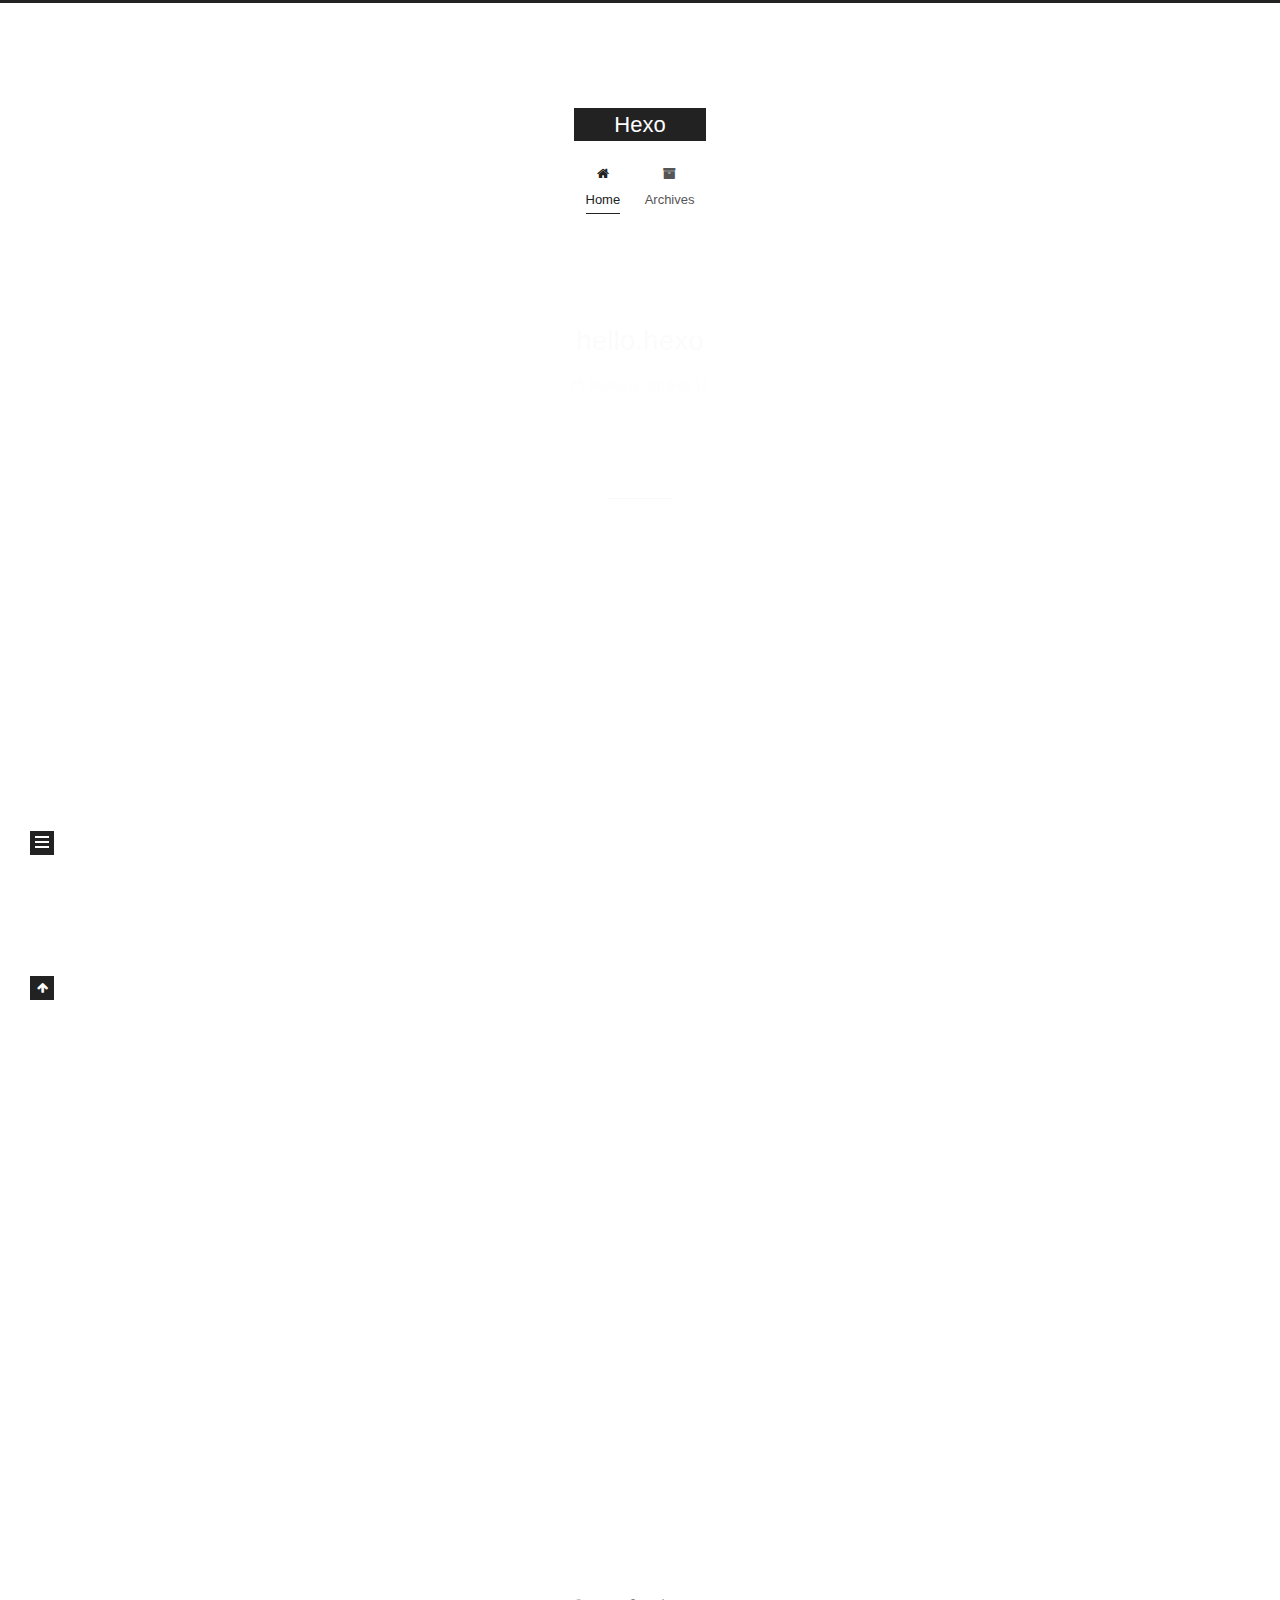
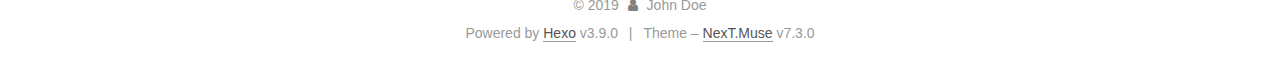
==== index.html @ a53907b9 "Site updated: 2019-08-14 18:18:59" ====
<!DOCTYPE html>





<html class="theme-next muse use-motion" lang="en">
<head>
  <meta charset="UTF-8">
<meta name="generator" content="Hexo 3.9.0">
<meta name="viewport" content="width=device-width, initial-scale=1, maximum-scale=2">
<meta name="theme-color" content="#222">
<meta http-equiv="X-UA-Compatible" content="IE=edge">
  <link rel="apple-touch-icon" sizes="180x180" href="/images/apple-touch-icon-next.png?v=7.3.0">
  <link rel="icon" type="image/png" sizes="32x32" href="/images/favicon-32x32-next.png?v=7.3.0">
  <link rel="icon" type="image/png" sizes="16x16" href="/images/favicon-16x16-next.png?v=7.3.0">
  <link rel="mask-icon" href="/images/logo.svg?v=7.3.0" color="#222">

<link rel="stylesheet" href="/css/main.css?v=7.3.0">


<link rel="stylesheet" href="/lib/font-awesome/css/font-awesome.min.css?v=4.7.0">


<script id="hexo-configurations">
  var NexT = window.NexT || {};
  var CONFIG = {
    root: '/',
    scheme: 'Muse',
    version: '7.3.0',
    exturl: false,
    sidebar: {"position":"left","display":"post","offset":12,"onmobile":false},
    back2top: {"enable":true,"sidebar":false,"scrollpercent":false},
    save_scroll: false,
    copycode: {"enable":false,"show_result":false,"style":null},
    fancybox: false,
    mediumzoom: false,
    lazyload: false,
    pangu: false,
    algolia: {
      applicationID: '',
      apiKey: '',
      indexName: '',
      hits: {"per_page":10},
      labels: {"input_placeholder":"Search for Posts","hits_empty":"We didn't find any results for the search: ${query}","hits_stats":"${hits} results found in ${time} ms"}
    },
    localsearch: {"enable":false,"trigger":"auto","top_n_per_article":1,"unescape":false,"preload":false},
    path: '',
    motion: {"enable":true,"async":false,"transition":{"post_block":"fadeIn","post_header":"slideDownIn","post_body":"slideDownIn","coll_header":"slideLeftIn","sidebar":"slideUpIn"}},
    translation: {
      copy_button: 'Copy',
      copy_success: 'Copied',
      copy_failure: 'Copy failed'
    }
  };
</script>

  <meta property="og:type" content="website">
<meta property="og:title" content="Hexo">
<meta property="og:url" content="http://yoursite.com/index.html">
<meta property="og:site_name" content="Hexo">
<meta property="og:locale" content="en">
<meta name="twitter:card" content="summary">
<meta name="twitter:title" content="Hexo">
  <link rel="canonical" href="http://yoursite.com/">


<script id="page-configurations">
  // https://hexo.io/docs/variables.html
  CONFIG.page = {
    sidebar: "",
    isHome: true,
    isPost: false,
    isPage: false,
    isArchive: false
  };
</script>

  <title>Hexo</title>
  








  <noscript>
  <style>
  .use-motion .motion-element,
  .use-motion .brand,
  .use-motion .menu-item,
  .sidebar-inner,
  .use-motion .post-block,
  .use-motion .pagination,
  .use-motion .comments,
  .use-motion .post-header,
  .use-motion .post-body,
  .use-motion .collection-title { opacity: initial; }

  .use-motion .logo,
  .use-motion .site-title,
  .use-motion .site-subtitle {
    opacity: initial;
    top: initial;
  }

  .use-motion .logo-line-before i { left: initial; }
  .use-motion .logo-line-after i { right: initial; }
  </style>
</noscript>

</head>

<body itemscope itemtype="http://schema.org/WebPage" lang="en">

  <div class="container sidebar-position-left">
    <div class="headband"></div>

    <header id="header" class="header" itemscope itemtype="http://schema.org/WPHeader">
      <div class="header-inner"><div class="site-brand-wrapper">
  <div class="site-meta">

    <div class="custom-logo-site-title">
      <a href="/" class="brand" rel="start">
        <span class="logo-line-before"><i></i></span>
        <span class="site-title">Hexo</span>
        <span class="logo-line-after"><i></i></span>
      </a>
    </div>
  </div>

  <div class="site-nav-toggle">
    <button aria-label="Toggle navigation bar">
      <span class="btn-bar"></span>
      <span class="btn-bar"></span>
      <span class="btn-bar"></span>
    </button>
  </div>
</div>


<nav class="site-nav">
  
  <ul id="menu" class="menu">
      
      
      
        
        <li class="menu-item menu-item-home">
      
    

    <a href="/" rel="section"><i class="menu-item-icon fa fa-fw fa-home"></i> <br>Home</a>

  </li>
      
      
      
        
        <li class="menu-item menu-item-archives">
      
    

    <a href="/archives/" rel="section"><i class="menu-item-icon fa fa-fw fa-archive"></i> <br>Archives</a>

  </li>
  </ul>

    

</nav>
</div>
    </header>

    


    <main id="main" class="main">
      <div class="main-inner">
        <div class="content-wrap">
          <div id="content" class="content page-home">
            
  <section id="posts" class="posts-expand">
      

  <article class="post post-type-normal" itemscope itemtype="http://schema.org/Article">
  
  
  
  <div class="post-block">
    <link itemprop="mainEntityOfPage" href="http://yoursite.com/2019/08/14/hello-hexo/">

    <span hidden itemprop="author" itemscope itemtype="http://schema.org/Person">
      <meta itemprop="name" content="John Doe">
      <meta itemprop="description" content="">
      <meta itemprop="image" content="/images/avatar.gif">
    </span>

    <span hidden itemprop="publisher" itemscope itemtype="http://schema.org/Organization">
      <meta itemprop="name" content="Hexo">
    </span>
      <header class="post-header">

        
          <h1 class="post-title" itemprop="name headline">
              
              <a href="/2019/08/14/hello-hexo/" class="post-title-link" itemprop="url">hello.hexo</a>
            
          </h1>
        

        <div class="post-meta">
            <span class="post-meta-item">
              <span class="post-meta-item-icon">
                <i class="fa fa-calendar-o"></i>
              </span>
              <span class="post-meta-item-text">Posted on</span>

              
                
              

              <time title="Created: 2019-08-14 18:17:12" itemprop="dateCreated datePublished" datetime="2019-08-14T18:17:12+08:00">2019-08-14</time>
            </span>
          

          

        </div>
      </header>

    
    
    
    <div class="post-body" itemprop="articleBody">

      
          
            
          
        
      
    </div>

    
    
    
      <footer class="post-footer">
          <div class="post-eof"></div>
        
      </footer>
  </div>
  
  
  
  </article>

    
      

  <article class="post post-type-normal" itemscope itemtype="http://schema.org/Article">
  
  
  
  <div class="post-block">
    <link itemprop="mainEntityOfPage" href="http://yoursite.com/2019/08/11/hello-world/">

    <span hidden itemprop="author" itemscope itemtype="http://schema.org/Person">
      <meta itemprop="name" content="John Doe">
      <meta itemprop="description" content="">
      <meta itemprop="image" content="/images/avatar.gif">
    </span>

    <span hidden itemprop="publisher" itemscope itemtype="http://schema.org/Organization">
      <meta itemprop="name" content="Hexo">
    </span>
      <header class="post-header">

        
          <h1 class="post-title" itemprop="name headline">
              
              <a href="/2019/08/11/hello-world/" class="post-title-link" itemprop="url">Hello World</a>
            
          </h1>
        

        <div class="post-meta">
            <span class="post-meta-item">
              <span class="post-meta-item-icon">
                <i class="fa fa-calendar-o"></i>
              </span>
              <span class="post-meta-item-text">Posted on</span>

              
                
              

              <time title="Created: 2019-08-11 14:42:36" itemprop="dateCreated datePublished" datetime="2019-08-11T14:42:36+08:00">2019-08-11</time>
            </span>
          

          

        </div>
      </header>

    
    
    
    <div class="post-body" itemprop="articleBody">

      
          
            <p>Welcome to <a href="https://hexo.io/" target="_blank" rel="noopener">Hexo</a>! This is your very first post. Check <a href="https://hexo.io/docs/" target="_blank" rel="noopener">documentation</a> for more info. If you get any problems when using Hexo, you can find the answer in <a href="https://hexo.io/docs/troubleshooting.html" target="_blank" rel="noopener">troubleshooting</a> or you can ask me on <a href="https://github.com/hexojs/hexo/issues" target="_blank" rel="noopener">GitHub</a>.</p>
<h2 id="Quick-Start"><a href="#Quick-Start" class="headerlink" title="Quick Start"></a>Quick Start</h2><h3 id="Create-a-new-post"><a href="#Create-a-new-post" class="headerlink" title="Create a new post"></a>Create a new post</h3><figure class="highlight bash"><table><tr><td class="gutter"><pre><span class="line">1</span><br></pre></td><td class="code"><pre><span class="line">$ hexo new <span class="string">"My New Post"</span></span><br></pre></td></tr></table></figure>

<p>More info: <a href="https://hexo.io/docs/writing.html" target="_blank" rel="noopener">Writing</a></p>
<h3 id="Run-server"><a href="#Run-server" class="headerlink" title="Run server"></a>Run server</h3><figure class="highlight bash"><table><tr><td class="gutter"><pre><span class="line">1</span><br></pre></td><td class="code"><pre><span class="line">$ hexo server</span><br></pre></td></tr></table></figure>

<p>More info: <a href="https://hexo.io/docs/server.html" target="_blank" rel="noopener">Server</a></p>
<h3 id="Generate-static-files"><a href="#Generate-static-files" class="headerlink" title="Generate static files"></a>Generate static files</h3><figure class="highlight bash"><table><tr><td class="gutter"><pre><span class="line">1</span><br></pre></td><td class="code"><pre><span class="line">$ hexo generate</span><br></pre></td></tr></table></figure>

<p>More info: <a href="https://hexo.io/docs/generating.html" target="_blank" rel="noopener">Generating</a></p>
<h3 id="Deploy-to-remote-sites"><a href="#Deploy-to-remote-sites" class="headerlink" title="Deploy to remote sites"></a>Deploy to remote sites</h3><figure class="highlight bash"><table><tr><td class="gutter"><pre><span class="line">1</span><br></pre></td><td class="code"><pre><span class="line">$ hexo deploy</span><br></pre></td></tr></table></figure>

<p>More info: <a href="https://hexo.io/docs/deployment.html" target="_blank" rel="noopener">Deployment</a></p>

          
        
      
    </div>

    
    
    
      <footer class="post-footer">
          <div class="post-eof"></div>
        
      </footer>
  </div>
  
  
  
  </article>

    
  </section>

  


          </div>
          

        </div>
          
  
  <div class="sidebar-toggle">
    <div class="sidebar-toggle-line-wrap">
      <span class="sidebar-toggle-line sidebar-toggle-line-first"></span>
      <span class="sidebar-toggle-line sidebar-toggle-line-middle"></span>
      <span class="sidebar-toggle-line sidebar-toggle-line-last"></span>
    </div>
  </div>

  <aside id="sidebar" class="sidebar">
    <div class="sidebar-inner">

      <div class="site-overview-wrap sidebar-panel sidebar-panel-active">
        <div class="site-overview">

          <div class="site-author motion-element" itemprop="author" itemscope itemtype="http://schema.org/Person">
  <p class="site-author-name" itemprop="name">John Doe</p>
  <div class="site-description motion-element" itemprop="description"></div>
</div>
  <nav class="site-state motion-element">
      <div class="site-state-item site-state-posts">
        
          <a href="/archives/">
        
          <span class="site-state-item-count">2</span>
          <span class="site-state-item-name">posts</span>
        </a>
      </div>
    
  </nav>



        </div>
      </div>

    </div>
  </aside>
  <div id="sidebar-dimmer"></div>


      </div>
    </main>

    <footer id="footer" class="footer">
      <div class="footer-inner">
        <div class="copyright">&copy; <span itemprop="copyrightYear">2019</span>
  <span class="with-love" id="animate">
    <i class="fa fa-user"></i>
  </span>
  <span class="author" itemprop="copyrightHolder">John Doe</span>
</div>
  <div class="powered-by">Powered by <a href="https://hexo.io" class="theme-link" rel="noopener" target="_blank">Hexo</a> v3.9.0</div>
  <span class="post-meta-divider">|</span>
  <div class="theme-info">Theme – <a href="https://theme-next.org" class="theme-link" rel="noopener" target="_blank">NexT.Muse</a> v7.3.0</div>

        








        
      </div>
    </footer>
      <div class="back-to-top">
        <i class="fa fa-arrow-up"></i>
      </div>

    

  </div>

  
  <script src="/lib/jquery/index.js?v=3.4.1"></script>
  <script src="/lib/velocity/velocity.min.js?v=1.2.1"></script>
  <script src="/lib/velocity/velocity.ui.min.js?v=1.2.1"></script>

<script src="/js/utils.js?v=7.3.0"></script>
  <script src="/js/motion.js?v=7.3.0"></script>


  <script src="/js/schemes/muse.js?v=7.3.0"></script>


<script src="/js/next-boot.js?v=7.3.0"></script>




  




























  

  

  


  
</body>
</html>
---- css/main.css ----
html {
  line-height: 1.15; /* 1 */
  -webkit-text-size-adjust: 100%; /* 2 */
}
body {
  margin: 0;
}
main {
  display: block;
}
h1 {
  font-size: 2em;
  margin: 0.67em 0;
}
hr {
  box-sizing: content-box; /* 1 */
  height: 0; /* 1 */
  overflow: visible; /* 2 */
}
pre {
  font-family: monospace, monospace; /* 1 */
  font-size: 1em; /* 2 */
}
a {
  background-color: transparent;
}
abbr[title] {
  border-bottom: none; /* 1 */
  text-decoration: underline; /* 2 */
  text-decoration: underline dotted; /* 2 */
}
b,
strong {
  font-weight: bolder;
}
code,
kbd,
samp {
  font-family: monospace, monospace; /* 1 */
  font-size: 1em; /* 2 */
}
small {
  font-size: 80%;
}
sub,
sup {
  font-size: 75%;
  line-height: 0;
  position: relative;
  vertical-align: baseline;
}
sub {
  bottom: -0.25em;
}
sup {
  top: -0.5em;
}
img {
  border-style: none;
}
button,
input,
optgroup,
select,
textarea {
  font-family: inherit; /* 1 */
  font-size: 100%; /* 1 */
  line-height: 1.15; /* 1 */
  margin: 0; /* 2 */
}
button,
input {
/* 1 */
  overflow: visible;
}
button,
select {
/* 1 */
  text-transform: none;
}
button,
[type='button'],
[type='reset'],
[type='submit'] {
  -webkit-appearance: button;
}
button::-moz-focus-inner,
[type='button']::-moz-focus-inner,
[type='reset']::-moz-focus-inner,
[type='submit']::-moz-focus-inner {
  border-style: none;
  padding: 0;
}
button:-moz-focusring,
[type='button']:-moz-focusring,
[type='reset']:-moz-focusring,
[type='submit']:-moz-focusring {
  outline: 1px dotted ButtonText;
}
fieldset {
  padding: 0.35em 0.75em 0.625em;
}
legend {
  box-sizing: border-box; /* 1 */
  color: inherit; /* 2 */
  display: table; /* 1 */
  max-width: 100%; /* 1 */
  padding: 0; /* 3 */
  white-space: normal; /* 1 */
}
progress {
  vertical-align: baseline;
}
textarea {
  overflow: auto;
}
[type='checkbox'],
[type='radio'] {
  box-sizing: border-box; /* 1 */
  padding: 0; /* 2 */
}
[type='number']::-webkit-inner-spin-button,
[type='number']::-webkit-outer-spin-button {
  height: auto;
}
[type='search'] {
  outline-offset: -2px; /* 2 */
  -webkit-appearance: textfield; /* 1 */
}
[type='search']::-webkit-search-decoration {
  -webkit-appearance: none;
}
::-webkit-file-upload-button {
  font: inherit; /* 2 */
  -webkit-appearance: button; /* 1 */
}
details {
  display: block;
}
summary {
  display: list-item;
}
template {
  display: none;
}
[hidden] {
  display: none;
}
::selection {
  background: #262a30;
  color: #fff;
}
body {
  background: #fff;
  color: #555;
  font-family: 'Lato', "PingFang SC", "Microsoft YaHei", sans-serif;
  font-size: 1em;
  line-height: 2;
  position: relative;
}
@media (max-width: 991px) {
  body {
    padding-right: 0 !important;
  }
}
h1,
h2,
h3,
h4,
h5,
h6 {
  font-family: 'Lato', "PingFang SC", "Microsoft YaHei", sans-serif;
  font-weight: bold;
  line-height: 1.5;
  margin: 20px 0 15px;
  padding: 0;
}
h1 {
  font-size: 1.75em;
}
h2 {
  font-size: 1.625em;
}
h3 {
  font-size: 1.5em;
}
h4 {
  font-size: 1.375em;
}
h5 {
  font-size: 1.25em;
}
h6 {
  font-size: 1.125em;
}
p {
  margin: 0 0 20px 0;
}
a,
span.exturl {
  overflow-wrap: break-word;
  word-wrap: break-word;
  background-color: transparent;
  border-bottom: 1px solid #999;
  color: #555;
  outline: none;
  text-decoration: none;
  cursor: pointer;
}
a:hover,
span.exturl:hover {
  border-bottom-color: #222;
  color: #222;
}
video {
  display: block;
  margin-left: auto;
  margin-right: auto;
  max-width: 100%;
}
img {
  display: block;
  height: auto;
  margin: auto;
  max-width: 100%;
}
hr {
  background-color: #ddd;
  background-image: repeating-linear-gradient(-45deg, #fff, #fff 4px, transparent 4px, transparent 8px);
  border: none;
  height: 3px;
  margin: 40px 0;
}
blockquote {
  border-left: 4px solid #ddd;
  color: #666;
  margin: 0;
  padding: 0 15px;
}
blockquote cite::before {
  content: '-';
  padding: 0 5px;
}
dt {
  font-weight: 700;
}
dd {
  margin: 0;
  padding: 0;
}
kbd {
  background-color: #f9f9f9;
  background-image: linear-gradient(top, #eee, #fff, #eee);
  border: 1px solid #ccc;
  border-radius: 0.2em;
  box-shadow: 0.1em 0.1em 0.2em rgba(0,0,0,0.1);
  font-family: inherit;
  padding: 0.1em 0.3em;
  white-space: nowrap;
}
.text-left {
  text-align: left;
}
.text-center {
  text-align: center;
}
.text-right {
  text-align: right;
}
.text-justify {
  text-align: justify;
}
.text-nowrap {
  white-space: nowrap;
}
.text-lowercase {
  text-transform: lowercase;
}
.text-uppercase {
  text-transform: uppercase;
}
.text-capitalize {
  text-transform: capitalize;
}
.center-block {
  display: block;
  margin-left: auto;
  margin-right: auto;
}
.clearfix::before,
.clearfix::after {
  content: ' ';
  display: table;
}
.clearfix::after {
  clear: both;
}
.pullquote {
  width: 45%;
}
.pullquote.left {
  float: left;
  margin-left: 5px;
  margin-right: 10px;
}
.pullquote.right {
  float: right;
  margin-left: 10px;
  margin-right: 5px;
}
.affix {
  position: fixed;
}
.translation {
  color: #999;
  font-size: 0.875em;
  margin-top: -20px;
}
.scrollbar-measure {
  height: 100px;
  overflow: scroll;
  position: absolute;
  top: -9999px;
  width: 100px;
}
.use-motion .motion-element {
  opacity: 0;
}
.table-container {
  margin: 20px 0;
  overflow: auto;
  -webkit-overflow-scrolling: touch;
}
.highlight .table-container {
  margin: 0;
}
table {
  border-collapse: collapse;
  border-spacing: 0;
  font-size: 0.875em;
  width: 100%;
}
table > tbody > tr:nth-of-type(odd) {
  background-color: #f9f9f9;
}
table > tbody > tr:hover {
  background-color: #f5f5f5;
}
caption,
th,
td {
  font-weight: normal;
  padding: 8px;
  text-align: left;
  vertical-align: middle;
}
th,
td {
  border: 1px solid #ddd;
  border-bottom: 3px solid #ddd;
}
th {
  font-weight: 700;
  padding-bottom: 10px;
}
td {
  border-bottom-width: 1px;
}
html,
body {
  height: 100%;
}
.container {
  position: relative;
}
.header-inner {
  margin: 0 auto;
  padding: 100px 0 70px;
  width: 700px;
}
@media (min-width: 1200px) {
  .container .header-inner {
    width: 800px;
  }
}
@media (min-width: 1600px) {
  .container .header-inner {
    width: 900px;
  }
}
.main-inner {
  margin: 0 auto;
  width: 700px;
}
@media (min-width: 1200px) {
  .container .main-inner {
    width: 800px;
  }
}
@media (min-width: 1600px) {
  .container .main-inner {
    width: 900px;
  }
}
.footer {
  padding: 20px 0;
}
.footer-inner {
  box-sizing: border-box;
  margin: 0 auto;
  width: 700px;
}
@media (min-width: 1200px) {
  .container .footer-inner {
    width: 800px;
  }
}
@media (min-width: 1600px) {
  .container .footer-inner {
    width: 900px;
  }
}
pre,
.highlight {
  background: #f7f7f7;
  color: #4d4d4c;
  line-height: 1.6;
  margin: 20px 0;
}
pre,
code {
  font-family: consolas, Menlo, "PingFang SC", "Microsoft YaHei", monospace;
}
code {
  overflow-wrap: break-word;
  word-wrap: break-word;
  background: #eee;
  border-radius: 3px;
  color: #555;
  padding: 2px 4px;
}
pre {
  overflow: auto;
  padding: 10px;
}
pre code {
  background: none;
  color: #4d4d4c;
  font-size: 0.875em;
  padding: 0;
  text-shadow: none;
}
.highlight *::selection {
  background: #d6d6d6;
}
.highlight pre {
  border: none;
  margin: 0;
  padding: 10px 0;
}
.highlight table {
  border: none;
  margin: 0;
  width: auto;
}
.highlight td {
  border: none;
  padding: 0;
}
.highlight figcaption {
  background: #eee;
  border-bottom: 1px solid #e9e9e9;
  color: #4d4d4c;
  line-height: 1em;
  margin: 0;
  padding: 0.5em;
}
.highlight figcaption::before,
.highlight figcaption::after {
  content: ' ';
  display: table;
}
.highlight figcaption::after {
  clear: both;
}
.highlight figcaption a {
  color: #4d4d4c;
  float: right;
}
.highlight figcaption a:hover {
  border-bottom-color: #4d4d4c;
}
.highlight .gutter pre {
  background-color: #eff2f3;
  color: #869194;
  padding-left: 10px;
  padding-right: 10px;
  text-align: right;
}
.highlight .code pre {
  background-color: #f7f7f7;
  padding-left: 10px;
  width: 100%;
}
.gutter {
  user-select: none;
  -moz-user-select: none;
  -ms-user-select: none;
  -webkit-user-select: none;
}
.gist table {
  width: auto;
}
.gist table td {
  border: none;
}
pre .deletion {
  background: #fdd;
}
pre .addition {
  background: #dfd;
}
pre .meta {
  color: #eab700;
  user-select: none;
  -moz-user-select: none;
  -ms-user-select: none;
  -webkit-user-select: none;
}
pre .comment {
  color: #8e908c;
}
pre .variable,
pre .attribute,
pre .tag,
pre .name,
pre .regexp,
pre .ruby .constant,
pre .xml .tag .title,
pre .xml .pi,
pre .xml .doctype,
pre .html .doctype,
pre .css .id,
pre .css .class,
pre .css .pseudo {
  color: #c82829;
}
pre .number,
pre .preprocessor,
pre .built_in,
pre .builtin-name,
pre .literal,
pre .params,
pre .constant,
pre .command {
  color: #f5871f;
}
pre .ruby .class .title,
pre .css .rules .attribute,
pre .string,
pre .symbol,
pre .value,
pre .inheritance,
pre .header,
pre .ruby .symbol,
pre .xml .cdata,
pre .special,
pre .formula {
  color: #718c00;
}
pre .title,
pre .css .hexcolor {
  color: #3e999f;
}
pre .function,
pre .python .decorator,
pre .python .title,
pre .ruby .function .title,
pre .ruby .title .keyword,
pre .perl .sub,
pre .javascript .title,
pre .coffeescript .title {
  color: #4271ae;
}
pre .keyword,
pre .javascript .function {
  color: #8959a8;
}
.blockquote-center,
.page-home .post-type-quote blockquote,
.page-post-detail .post-type-quote blockquote {
  border-left: none;
  margin: 40px 0;
  padding: 0;
  position: relative;
  text-align: center;
}
.blockquote-center::before,
.page-home .post-type-quote blockquote::before,
.page-post-detail .post-type-quote blockquote::before,
.blockquote-center::after,
.page-home .post-type-quote blockquote::after,
.page-post-detail .post-type-quote blockquote::after {
  background-position: 0 -6px;
  background-repeat: no-repeat;
  background-size: 22px 22px;
  content: ' ';
  display: block;
  height: 24px;
  opacity: 0.2;
  position: absolute;
  width: 100%;
}
.blockquote-center::before,
.page-home .post-type-quote blockquote::before,
.page-post-detail .post-type-quote blockquote::before {
  background-image: url("../images/quote-l.svg");
  border-top: 1px solid #ccc;
  top: -20px;
}
.blockquote-center::after,
.page-home .post-type-quote blockquote::after,
.page-post-detail .post-type-quote blockquote::after {
  background-image: url("../images/quote-r.svg");
  background-position: 100% 8px;
  border-bottom: 1px solid #ccc;
  bottom: -20px;
}
.blockquote-center p,
.page-home .post-type-quote blockquote p,
.page-post-detail .post-type-quote blockquote p,
.blockquote-center div,
.page-home .post-type-quote blockquote div,
.page-post-detail .post-type-quote blockquote div {
  text-align: center;
}
.post .post-body .group-picture img {
  border: none;
  box-sizing: border-box;
  margin: 0 auto;
  padding: 0 3px;
}
.post-body .group-picture-row {
  margin-bottom: 6px;
  overflow: hidden;
}
.post-body .group-picture-column {
  float: left;
  margin-bottom: 10px;
}
.page-archive .group-picture-container {
  overflow: hidden;
}
.page-archive .group-picture-row {
  float: left;
}
.page-archive .group-picture-row:first-child {
  margin-top: 6px;
}
.page-archive .group-picture-column {
  max-height: 150px;
  max-width: 150px;
}
.post-body .label {
  display: inline;
  padding: 0 2px;
}
.post-body .label.default {
  background-color: #f0f0f0;
}
.post-body .label.primary {
  background-color: #efe6f7;
}
.post-body .label.info {
  background-color: #e5f2f8;
}
.post-body .label.success {
  background-color: #e7f4e9;
}
.post-body .label.warning {
  background-color: #fcf6e1;
}
.post-body .label.danger {
  background-color: #fae8eb;
}
.post-body .tabs {
  margin-bottom: 20px;
}
.post-body .tabs,
.tabs-comment {
  display: block;
  padding-top: 10px;
  position: relative;
}
.post-body .tabs ul.nav-tabs,
.tabs-comment ul.nav-tabs {
  display: flex;
  flex-wrap: wrap;
  margin: 0;
  margin-bottom: -1px;
  padding: 0;
}
@media (max-width: 413px) {
  .post-body .tabs ul.nav-tabs,
  .tabs-comment ul.nav-tabs {
    display: block;
    margin-bottom: 5px;
  }
}
.post-body .tabs ul.nav-tabs li.tab,
.tabs-comment ul.nav-tabs li.tab {
  background-color: #fff;
  border-bottom: 1px solid #ddd;
  border-left: 1px solid transparent;
  border-right: 1px solid transparent;
  border-top: 3px solid transparent;
  flex-grow: 1;
  list-style-type: none;
}
@media (max-width: 413px) {
  .post-body .tabs ul.nav-tabs li.tab,
  .tabs-comment ul.nav-tabs li.tab {
    border-bottom: 1px solid transparent;
    border-left: 3px solid transparent;
    border-right: 1px solid transparent;
    border-top: 1px solid transparent;
  }
}
.post-body .tabs ul.nav-tabs li.tab a,
.tabs-comment ul.nav-tabs li.tab a {
  border-bottom: initial;
  display: block;
  line-height: 1.8em;
  outline: 0;
  padding: 0.25em 0.75em;
  text-align: center;
  transition-delay: 0s;
  transition-duration: 0.2s;
  transition-timing-function: ease-out;
}
.post-body .tabs ul.nav-tabs li.tab a i,
.tabs-comment ul.nav-tabs li.tab a i {
  width: 1.285714285714286em;
}
.post-body .tabs ul.nav-tabs li.tab.active,
.tabs-comment ul.nav-tabs li.tab.active {
  border-bottom: 1px solid transparent;
  border-left: 1px solid #ddd;
  border-right: 1px solid #ddd;
  border-top: 3px solid #fc6423;
}
@media (max-width: 413px) {
  .post-body .tabs ul.nav-tabs li.tab.active,
  .tabs-comment ul.nav-tabs li.tab.active {
    border-bottom: 1px solid #ddd;
    border-left: 3px solid #fc6423;
    border-right: 1px solid #ddd;
    border-top: 1px solid #ddd;
  }
}
.post-body .tabs ul.nav-tabs li.tab.active a,
.tabs-comment ul.nav-tabs li.tab.active a {
  color: #555;
  cursor: default;
}
.post-body .tabs .tab-content .tab-pane,
.tabs-comment .tab-content .tab-pane {
  border: 1px solid #ddd;
  padding: 20px 20px 0 20px;
}
.post-body .tabs .tab-content .tab-pane:not(.active),
.tabs-comment .tab-content .tab-pane:not(.active) {
  display: none;
}
.post-body .tabs .tab-content .tab-pane.active,
.tabs-comment .tab-content .tab-pane.active {
  display: block;
}
.post-body .note {
  margin-bottom: 20px;
  padding: 15px;
  position: relative;
  border: 1px solid #eee;
  border-left-width: 5px;
  border-radius: 3px;
}
.post-body .note h2,
.post-body .note h3,
.post-body .note h4,
.post-body .note h5,
.post-body .note h6 {
  margin-top: 0;
  border-bottom: initial;
  margin-bottom: 0;
  padding-top: 0 !important;
}
.post-body .note p:first-child,
.post-body .note ul:first-child,
.post-body .note ol:first-child,
.post-body .note table:first-child,
.post-body .note pre:first-child,
.post-body .note blockquote:first-child,
.post-body .note img:first-child {
  margin-top: 0;
}
.post-body .note p:last-child,
.post-body .note ul:last-child,
.post-body .note ol:last-child,
.post-body .note table:last-child,
.post-body .note pre:last-child,
.post-body .note blockquote:last-child,
.post-body .note img:last-child {
  margin-bottom: 0;
}
.post-body .note.default {
  border-left-color: #777;
}
.post-body .note.default h2,
.post-body .note.default h3,
.post-body .note.default h4,
.post-body .note.default h5,
.post-body .note.default h6 {
  color: #777;
}
.post-body .note.primary {
  border-left-color: #6f42c1;
}
.post-body .note.primary h2,
.post-body .note.primary h3,
.post-body .note.primary h4,
.post-body .note.primary h5,
.post-body .note.primary h6 {
  color: #6f42c1;
}
.post-body .note.info {
  border-left-color: #428bca;
}
.post-body .note.info h2,
.post-body .note.info h3,
.post-body .note.info h4,
.post-body .note.info h5,
.post-body .note.info h6 {
  color: #428bca;
}
.post-body .note.success {
  border-left-color: #5cb85c;
}
.post-body .note.success h2,
.post-body .note.success h3,
.post-body .note.success h4,
.post-body .note.success h5,
.post-body .note.success h6 {
  color: #5cb85c;
}
.post-body .note.warning {
  border-left-color: #f0ad4e;
}
.post-body .note.warning h2,
.post-body .note.warning h3,
.post-body .note.warning h4,
.post-body .note.warning h5,
.post-body .note.warning h6 {
  color: #f0ad4e;
}
.post-body .note.danger {
  border-left-color: #d9534f;
}
.post-body .note.danger h2,
.post-body .note.danger h3,
.post-body .note.danger h4,
.post-body .note.danger h5,
.post-body .note.danger h6 {
  color: #d9534f;
}
.btn {
  background: #222;
  border: 2px solid #222;
  border-radius: 0;
  color: #fff;
  display: inline-block;
  font-size: 0.875em;
  padding: 0 20px;
  text-decoration: none;
  transition-property: background-color;
  transition-delay: 0s;
  transition-duration: 0.2s;
  transition-timing-function: ease-in-out;
  line-height: 2;
}
.btn:hover {
  background: #fff;
  border-color: #222;
  color: #222;
}
.btn +.btn {
  margin: 0 0 8px 8px;
}
.btn .fa-fw {
  text-align: left;
  width: 1.285714285714286em;
}
.btn-bar {
  background: #555;
  border-radius: 1px;
  display: block;
  height: 2px;
  width: 22px;
}
.btn-bar+.btn-bar {
  margin-top: 4px;
}
.page-number-basic,
.pagination .prev,
.pagination .next,
.pagination .page-number,
.pagination .space {
  display: inline-block;
  margin: 0 10px;
  padding: 0 11px;
  position: relative;
  top: -1px;
}
@media (max-width: 767px) {
  .page-number-basic,
  .pagination .prev,
  .pagination .next,
  .pagination .page-number,
  .pagination .space {
    margin: 0 5px;
  }
}
.pagination {
  border-top: 1px solid #eee;
  margin: 120px 0 40px;
  text-align: center;
}
.pagination .prev,
.pagination .next,
.pagination .page-number {
  border-bottom: 0;
  border-top: 1px solid #eee;
  transition-property: border-color;
  transition-delay: 0s;
  transition-duration: 0.2s;
  transition-timing-function: ease-in-out;
}
.pagination .prev:hover,
.pagination .next:hover,
.pagination .page-number:hover {
  border-top-color: #222;
}
.pagination .space {
  margin: 0;
  padding: 0;
}
.pagination .prev {
  margin-left: 0;
}
.pagination .next {
  margin-right: 0;
}
.pagination .page-number.current {
  background: #ccc;
  border-top-color: #ccc;
  color: #fff;
}
@media (max-width: 767px) {
  .pagination {
    border-top: none;
  }
  .pagination .prev,
  .pagination .next,
  .pagination .page-number {
    border-bottom: 1px solid #eee;
    border-top: 0;
    margin-bottom: 10px;
    padding: 0 10px;
  }
  .pagination .prev:hover,
  .pagination .next:hover,
  .pagination .page-number:hover {
    border-bottom-color: #222;
  }
}
.comments {
  margin: 60px 20px 0;
  overflow: hidden;
}
.comment-button-group {
  display: flex;
  flex-wrap: wrap-reverse;
  justify-content: center;
  margin: 1em 0;
}
.comment-button-group .comment-button {
  margin: 0.1em 0.2em;
}
.comment-button-group .comment-button.active {
  background: #fff;
  border-color: #222;
  color: #222;
}
.comment-position {
  display: none;
}
.comment-position.active {
  display: block;
}
.tabs-comment {
  background: #fff;
  margin-top: 4em;
  padding-top: 0;
}
.tabs-comment .comments {
  border: 0;
  box-shadow: none;
  margin-top: 0;
  padding-top: 0;
}
.back-to-top {
  background: #222;
  bottom: -100px;
  box-sizing: border-box;
  color: #fff;
  cursor: pointer;
  font-size: 12px;
  opacity: 1;
  padding: 0 6px;
  position: fixed;
  right: 30px;
  text-align: center;
  transition-property: bottom;
  width: 24px;
  z-index: 1050;
  transition-delay: 0s;
  transition-duration: 0.2s;
  transition-timing-function: ease-in-out;
}
.back-to-top:hover {
  color: #87daff;
}
.back-to-top.back-to-top-on {
  bottom: 19px;
}
@media (max-width: 991px) {
  .back-to-top {
    opacity: 0.8;
    right: 20px;
  }
}
.header {
  background: transparent;
}
.header-inner {
  position: relative;
}
.headband {
  background: #222;
  height: 3px;
}
.site-meta {
  margin: 0;
  text-align: center;
}
@media (max-width: 767px) {
  .site-meta {
    text-align: center;
  }
}
.brand {
  background: #222;
  border-bottom: none;
  color: #fff;
  display: inline-block;
  line-height: 1.375em;
  padding: 0 40px;
  position: relative;
}
.brand:hover {
  color: #fff;
}
.logo {
  display: inline-block;
  line-height: 36px;
  margin-right: 5px;
  vertical-align: top;
}
.site-title {
  display: inline-block;
  font-family: 'Lato', "PingFang SC", "Microsoft YaHei", sans-serif;
  font-size: 1.375em;
  font-weight: normal;
  line-height: 1.5;
  vertical-align: top;
}
.site-subtitle {
  color: #999;
  font-size: 0.8125em;
  margin-top: 10px;
}
.use-motion .brand {
  opacity: 0;
}
.use-motion .logo,
.use-motion .site-title,
.use-motion .site-subtitle,
.use-motion .custom-logo-image {
  opacity: 0;
  position: relative;
  top: -10px;
}
.site-nav-toggle {
  display: none;
  left: 10px;
  position: absolute;
}
@media (max-width: 767px) {
  .site-nav-toggle {
    display: block;
  }
}
.site-nav-toggle button {
  background: transparent;
  border: none;
  margin-top: 2px;
  padding: 9px 10px;
}
@media (max-width: 767px) {
  .site-nav {
    border-top: 1px solid #ddd;
    clear: both;
    display: none;
    margin: 0 -10px;
    padding: 0 10px;
  }
}
@media (min-width: 768px) and (max-width: 991px) {
  .site-nav {
    display: block !important;
  }
}
@media (min-width: 992px) {
  .site-nav {
    display: block !important;
  }
}
.menu {
  margin-top: 20px;
  padding-left: 0;
  text-align: center;
}
.menu .menu-item {
  display: inline-block;
  list-style: none;
  margin: 0 10px;
}
@media (max-width: 767px) {
  .menu .menu-item {
    margin-top: 10px;
  }
}
.menu .menu-item a,
.menu .menu-item span.exturl {
  border-bottom: 1px solid transparent;
  display: block;
  font-size: 0.8125em;
  line-height: inherit;
  transition-property: border-color;
  transition-delay: 0s;
  transition-duration: 0.2s;
  transition-timing-function: ease-in-out;
}
.menu .menu-item a:hover,
.menu .menu-item span.exturl:hover {
  border-bottom-color: #222;
}
.menu .menu-item .fa {
  margin-right: 5px;
}
.use-motion .menu-item {
  opacity: 0;
}
.post-body {
  overflow-wrap: break-word;
  word-wrap: break-word;
  font-family: 'Lato', "PingFang SC", "Microsoft YaHei", sans-serif;
}
.post-body span.exturl .fa {
  font-size: 0.875em;
  margin-left: 4px;
}
.post-body .image-caption,
.post-body .figure .caption {
  color: #999;
  font-size: 0.875em;
  font-weight: bold;
  line-height: 1;
  margin: -20px auto 15px;
  text-align: center;
}
.post-sticky-flag {
  display: inline-block;
  transform: rotate(30deg);
}
.use-motion .post-block,
.use-motion .pagination,
.use-motion .comments {
  opacity: 0;
}
.use-motion .post-header {
  opacity: 0;
}
.use-motion .post-body {
  opacity: 0;
}
.use-motion .collection-title {
  opacity: 0;
}
.post-button {
  margin-top: 40px;
}
.posts-collapse {
  margin-left: 55px;
  position: relative;
  z-index: 1010;
}
@media (max-width: 767px) {
  .posts-collapse {
    margin-left: 20px;
    margin-right: 20px;
  }
  .posts-collapse .post-title,
  .posts-collapse .post-meta {
    display: block;
    text-align: left;
    width: auto;
  }
}
.posts-collapse .collection-title {
  margin: 60px 0;
  position: relative;
}
.posts-collapse .collection-title h1,
.posts-collapse .collection-title h2 {
  margin-left: 20px;
}
.posts-collapse .collection-title small {
  color: #bbb;
  margin-left: 5px;
}
.posts-collapse .collection-title::before {
  background: #bbb;
  border-radius: 50%;
  content: ' ';
  height: 8px;
  left: 0;
  margin-left: -4px;
  margin-top: -4px;
  position: absolute;
  top: 50%;
  width: 8px;
}
.posts-collapse .post {
  margin: 30px 0;
}
.posts-collapse .post-header {
  position: relative;
  transition-delay: 0s;
  transition-duration: 0.2s;
  transition-timing-function: ease-in-out;
  border-bottom: 1px dashed #ccc;
  transition-property: border;
}
.posts-collapse .post-header::before {
  background: #bbb;
  border: 1px solid #fff;
  border-radius: 50%;
  content: ' ';
  height: 6px;
  left: 0;
  margin-left: -4px;
  position: absolute;
  top: 0.75em;
  width: 6px;
  transition-delay: 0s;
  transition-duration: 0.2s;
  transition-timing-function: ease-in-out;
  transition-property: background;
}
.posts-collapse .post-header:hover {
  border-bottom-color: #666;
}
.posts-collapse .post-header:hover::before {
  background: #222;
}
.posts-collapse .post-title {
  font-size: 1em;
  font-weight: normal;
  line-height: inherit;
  margin-bottom: 0;
  margin-left: 3.75em;
}
.posts-collapse .post-title::after {
  margin-left: 3px;
  opacity: 0.6;
}
.posts-collapse .post-title a,
.posts-collapse .post-title span.exturl {
  border-bottom: none;
  color: #666;
}
.posts-collapse .post-meta {
  font-size: 0.75em;
  left: 20px;
  position: absolute;
  top: 5px;
}
.posts-collapse::after {
  background: #f5f5f5;
  content: ' ';
  height: 100%;
  left: 0;
  margin-left: -2px;
  position: absolute;
  top: 1.25em;
  width: 4px;
  z-index: -1;
}
.posts-collapse .fa-external-link {
  font-size: 0.875em;
  margin-left: 5px;
}
.posts-expand .post-eof {
  background: #ccc;
  height: 1px;
  margin: 80px auto 60px;
  text-align: center;
  width: 8%;
}
.post:last-child .post-eof {
  display: none;
}
.posts-expand {
  padding-top: 40px;
}
@media (max-width: 767px) {
  .posts-expand {
    margin: 0 20px;
  }
  .post-body .highlight {
    margin-left: 0;
    margin-right: 0;
    padding: 0;
  }
}
@media (min-width: 992px) {
  .posts-expand .post-body {
    text-align: justify;
  }
}
@media (max-width: 991px) {
  .posts-expand .post-body {
    text-align: justify;
  }
}
.posts-expand .post-body h2,
.posts-expand .post-body h3,
.posts-expand .post-body h4,
.posts-expand .post-body h5,
.posts-expand .post-body h6 {
  padding-top: 10px;
}
.posts-expand .post-body h2 .header-anchor,
.posts-expand .post-body h3 .header-anchor,
.posts-expand .post-body h4 .header-anchor,
.posts-expand .post-body h5 .header-anchor,
.posts-expand .post-body h6 .header-anchor {
  border-bottom-style: none;
  color: #ccc;
  float: right;
  margin-left: 10px;
  visibility: hidden;
}
.posts-expand .post-body h2 .header-anchor:hover,
.posts-expand .post-body h3 .header-anchor:hover,
.posts-expand .post-body h4 .header-anchor:hover,
.posts-expand .post-body h5 .header-anchor:hover,
.posts-expand .post-body h6 .header-anchor:hover {
  color: inherit;
}
.posts-expand .post-body h2:hover .header-anchor,
.posts-expand .post-body h3:hover .header-anchor,
.posts-expand .post-body h4:hover .header-anchor,
.posts-expand .post-body h5:hover .header-anchor,
.posts-expand .post-body h6:hover .header-anchor {
  visibility: visible;
}
.posts-expand .post-body img {
  border: 1px solid #ddd;
  box-sizing: border-box;
  margin: 0 auto 20px;
  padding: 3px;
}
.post-gallery {
  border-collapse: separate;
  display: table;
  table-layout: fixed;
  width: 100%;
}
.post-gallery-row {
  display: table-row;
}
.post-gallery .post-gallery-img {
  border: none;
  display: table-cell;
  text-align: center;
  vertical-align: middle;
}
.post-gallery .post-gallery-img img {
  border: none;
  max-height: 100%;
  max-width: 100%;
}
.fancybox-close,
.fancybox-close:hover {
  border: none;
}
.posts-expand .post-meta {
  color: #999;
  font-family: 'Lato', "PingFang SC", "Microsoft YaHei", sans-serif;
  margin: 3px 0 60px 0;
  text-align: center;
}
.posts-expand .post-meta .post-description {
  font-size: 0.875em;
  margin-top: 2px;
}
.posts-expand .post-meta time {
  border-bottom: 1px dashed #999;
  cursor: help;
}
.post-meta .post-meta-item + .post-meta-item::before {
  content: '|';
  margin: 0 0.5em;
}
.post-meta .post-meta-item {
  font-size: 0.75em;
}
.post-meta-divider {
  margin: 0 0.5em;
}
.post-meta-item-icon {
  margin-right: 3px;
}
@media (max-width: 991px) {
  .post-meta-item-icon {
    display: inline-block;
  }
}
@media (max-width: 991px) {
  .post-meta-item-text {
    display: none;
  }
}
.post-nav {
  border-top: 1px solid #eee;
  display: table;
  margin-top: 15px;
  width: 100%;
}
.post-nav-divider {
  display: table-cell;
  width: 10%;
}
.post-nav-item {
  display: table-cell;
  padding: 10px 0 0 0;
  vertical-align: top;
  width: 45%;
}
.post-nav-item a {
  border-bottom: none;
  color: #555;
  display: block;
  font-size: 0.875em;
  line-height: 1.6;
  position: relative;
}
.post-nav-item a:hover {
  border-bottom: none;
  color: #222;
}
.post-nav-item a:active {
  top: 2px;
}
.post-nav-item .fa {
  font-size: 0.75em;
  margin-right: 5px;
}
.post-nav-next a {
  padding-left: 5px;
}
.post-nav-prev {
  text-align: right;
}
.post-nav-prev a {
  padding-right: 5px;
}
.post-nav-prev .fa {
  margin-left: 5px;
}
.rtl.post-body p,
.rtl.post-body a,
.rtl.post-body h1,
.rtl.post-body h2,
.rtl.post-body h3,
.rtl.post-body h4,
.rtl.post-body h5,
.rtl.post-body h6,
.rtl.post-body li,
.rtl.post-body ul,
.rtl.post-body ol {
  direction: rtl;
  font-family: UKIJ Ekran;
}
.rtl.post-title {
  font-family: UKIJ Ekran;
}
.posts-expand .post-tags {
  margin-top: 40px;
  text-align: center;
}
.posts-expand .post-tags a {
  display: inline-block;
  font-size: 0.8125em;
  margin-right: 10px;
}
.posts-expand .post-title {
  overflow-wrap: break-word;
  word-wrap: break-word;
  font-weight: 400;
  margin: initial;
  text-align: center;
}
.posts-expand .post-title-link {
  border-bottom: none;
  color: #555;
  display: inline-block;
  line-height: 1.2;
  position: relative;
  vertical-align: top;
}
.posts-expand .post-title-link::before {
  background-color: #000;
  bottom: 0;
  content: '';
  height: 2px;
  left: 0;
  position: absolute;
  transform: scaleX(0);
  visibility: hidden;
  width: 100%;
  transition-delay: 0s;
  transition-duration: 0.2s;
  transition-timing-function: ease-in-out;
}
.posts-expand .post-title-link:hover::before {
  transform: scaleX(1);
  visibility: visible;
}
.posts-expand .post-title-link .fa {
  font-size: 0.875em;
  margin-left: 5px;
}
.page-home .post-type-quote .post-header,
.page-post-detail .post-type-quote .post-header,
.page-home .post-type-quote .post-tags,
.page-post-detail .post-type-quote .post-tags {
  display: none;
}
.sidebar {
  background: #222;
  bottom: 0;
  box-shadow: inset 0 2px 6px #000;
  position: fixed;
  right: 0;
  top: 0;
  width: 0;
  z-index: 1040;
}
.sidebar a,
.sidebar span.exturl {
  border-bottom-color: #555;
  color: #999;
}
.sidebar a:hover,
.sidebar span.exturl:hover {
  border-bottom-color: #eee;
  color: #eee;
}
@media (max-width: 991px) {
  .sidebar {
    display: none;
  }
}
.sidebar-inner {
  color: #999;
  padding: 20px 10px;
  position: relative;
  text-align: center;
}
.site-overview-wrap {
  overflow: hidden;
}
.site-overview {
  overflow-x: hidden;
  overflow-y: auto;
}
.cc-license {
  margin-top: 10px;
  text-align: center;
}
.cc-license .cc-opacity {
  border-bottom: none;
  opacity: 0.7;
}
.cc-license .cc-opacity:hover {
  opacity: 0.9;
}
.cc-license img {
  display: inline-block;
}
.site-author-image {
  border: 2px solid #333;
  display: block;
  height: auto;
  margin: 0 auto;
  max-width: 96px;
  padding: 2px;
}
.site-author-name {
  color: #f5f5f5;
  font-weight: normal;
  margin: 5px 0 0;
  text-align: center;
}
.site-description {
  color: #999;
  font-size: 1em;
  margin-top: 5px;
  text-align: center;
}
.links-of-author {
  margin-top: 20px;
}
.links-of-author a,
.links-of-author span.exturl {
  border-bottom-color: #555;
  display: inline-block;
  font-size: 0.8125em;
  margin-bottom: 10px;
  margin-right: 10px;
  vertical-align: middle;
}
.links-of-author a::before,
.links-of-author span.exturl::before {
  background: #745434;
  border-radius: 50%;
  content: ' ';
  display: inline-block;
  height: 4px;
  margin-right: 3px;
  vertical-align: middle;
  width: 4px;
}
.feed-link,
.chat {
  margin-top: 10px;
}
.feed-link a,
.chat a {
  border: 1px solid #fc6423 !important;
  border-radius: 4px;
  color: #fc6423;
  display: inline-block;
  padding: 0 15px;
}
.feed-link a .fa,
.chat a .fa {
  margin-right: 5px;
}
.feed-link a:hover,
.chat a:hover {
  background: #fc6423;
  color: #fff;
}
.feed-link a:hover .fa,
.chat a:hover .fa {
  color: #fff;
}
.links-of-blogroll {
  font-size: 0.8125em;
  margin-top: 10px;
}
.links-of-blogroll-title {
  font-size: 0.875em;
  font-weight: 600;
  margin-top: 0;
}
.links-of-blogroll-list {
  list-style: none;
  margin: 0;
  padding: 0;
}
.links-of-blogroll-item {
  padding: 2px 10px;
}
.links-of-blogroll-item a,
.links-of-blogroll-item span.exturl {
  box-sizing: border-box;
  display: inline-block;
  max-width: 280px;
  overflow: hidden;
  text-overflow: ellipsis;
  white-space: nowrap;
}
#sidebar-dimmer {
  display: none;
}
@media (max-width: 767px) {
  #sidebar-dimmer {
    background: #000;
    display: block;
    height: 100%;
    left: 100%;
    opacity: 0;
    position: fixed;
    top: 0;
    width: 100%;
    z-index: 1020;
  }
  .sidebar-active + #sidebar-dimmer {
    opacity: 0.7;
    transform: translateX(-100%);
    transition: opacity 0.5s;
  }
}
.sidebar-nav {
  margin: 0 0 20px;
  padding-left: 0;
}
.sidebar-nav li {
  border-bottom: 1px solid transparent;
  color: #555;
  cursor: pointer;
  display: inline-block;
  font-size: 0.875em;
}
.sidebar-nav li.sidebar-nav-overview {
  margin-left: 10px;
}
.sidebar-nav li:hover {
  color: #f5f5f5;
}
.sidebar-nav .sidebar-nav-active {
  border-bottom-color: #87daff;
  color: #87daff;
}
.sidebar-nav .sidebar-nav-active:hover {
  color: #87daff;
}
.sidebar-panel {
  display: none;
}
.sidebar-panel-active {
  display: block;
}
.sidebar-toggle {
  background: #222;
  bottom: 45px;
  cursor: pointer;
  height: 14px;
  line-height: 0;
  padding: 5px;
  position: fixed;
  right: 30px;
  width: 14px;
  z-index: 1050;
}
@media (max-width: 991px) {
  .sidebar-toggle {
    opacity: 0.8;
    right: 20px;
    display: none;
  }
}
.sidebar-toggle-line {
  background: #fff;
  display: inline-block;
  height: 2px;
  margin-top: 3px;
  position: relative;
  transition: all 0.4s;
  vertical-align: top;
  width: 100%;
}
.sidebar-toggle-line:first-child {
  margin-top: 0;
}
.sidebar-toggle:hover .sidebar-toggle-line {
  background: #87daff;
}
.post-toc-empty {
  color: #666;
  font-size: 0.875em;
}
.post-toc-wrap {
  overflow: hidden;
}
.post-toc {
  overflow: auto;
}
.post-toc ol {
  font-size: 0.875em;
  list-style: none;
  margin: 0;
  padding: 0 2px 5px 10px;
  text-align: left;
}
.post-toc ol > ol {
  padding-left: 0;
}
.post-toc ol a {
  transition-delay: 0s;
  transition-duration: 0.2s;
  transition-timing-function: ease-in-out;
  border-bottom-color: #555;
  color: #999;
  transition-property: all;
}
.post-toc ol a:hover {
  border-bottom-color: #ccc;
  color: #ccc;
}
.post-toc .nav-item {
  overflow: hidden;
  text-overflow: ellipsis;
  white-space: nowrap;
  line-height: 1.8;
}
.post-toc .nav .nav-child {
  display: none;
}
.post-toc .nav .active > .nav-child {
  display: block;
}
.post-toc .nav .active-current > .nav-child {
  display: block;
}
.post-toc .nav .active-current > .nav-child > .nav-item {
  display: block;
}
.post-toc .nav .active > a {
  border-bottom-color: #87daff;
  color: #87daff;
}
.post-toc .nav .active-current > a {
  color: #87daff;
}
.post-toc .nav .active-current > a:hover {
  color: #87daff;
}
.site-state {
  display: flex;
  justify-content: center;
  line-height: 1.4;
  margin-top: 10px;
  overflow: hidden;
  text-align: center;
  white-space: nowrap;
}
.site-state-item {
  border-left: 1px solid #333;
  padding: 0 15px;
}
.site-state-item:first-child {
  border-left: none;
}
.site-state-item a {
  border-bottom: none;
}
.site-state-item-count {
  color: inherit;
  display: block;
  font-size: 1.25em;
  font-weight: 600;
  text-align: center;
}
.site-state-item-name {
  color: inherit;
  font-size: 0.875em;
}
.footer {
  color: #999;
  font-size: 0.875em;
}
.footer img {
  border: none;
}
.footer-inner {
  text-align: center;
}
.with-love {
  color: #808080;
  display: inline-block;
  margin: 0 5px;
}
.powered-by,
.theme-info {
  display: inline-block;
}
@-moz-keyframes iconAnimate {
  0%, 100% {
    transform: scale(1);
  }
  10%, 30% {
    transform: scale(0.9);
  }
  20%, 40%, 60%, 80% {
    transform: scale(1.1);
  }
  50%, 70% {
    transform: scale(1.1);
  }
}
@-webkit-keyframes iconAnimate {
  0%, 100% {
    transform: scale(1);
  }
  10%, 30% {
    transform: scale(0.9);
  }
  20%, 40%, 60%, 80% {
    transform: scale(1.1);
  }
  50%, 70% {
    transform: scale(1.1);
  }
}
@-o-keyframes iconAnimate {
  0%, 100% {
    transform: scale(1);
  }
  10%, 30% {
    transform: scale(0.9);
  }
  20%, 40%, 60%, 80% {
    transform: scale(1.1);
  }
  50%, 70% {
    transform: scale(1.1);
  }
}
@keyframes iconAnimate {
  0%, 100% {
    transform: scale(1);
  }
  10%, 30% {
    transform: scale(0.9);
  }
  20%, 40%, 60%, 80% {
    transform: scale(1.1);
  }
  50%, 70% {
    transform: scale(1.1);
  }
}
.page-archive .posts-collapse .archive-move-on {
  background: #999;
  border: 1px solid #fff;
  border-radius: 50%;
  height: 10px;
  left: 0;
  margin-left: -6px;
  position: absolute;
  top: 1em;
  width: 10px;
}
.page-archive .posts-collapse .archive-page-counter {
  font-size: 1.125em;
  left: 20px;
  position: relative;
  top: 3px;
}
@media (max-width: 767px) {
  .page-archive .posts-collapse .archive-page-counter {
    top: 5px;
  }
}
.category-all-page .category-all-title {
  text-align: center;
}
.category-all-page .category-all {
  margin-top: 20px;
}
.category-all-page .category-list {
  list-style: none;
  margin: 0;
  padding: 0;
}
.category-all-page .category-list-item {
  margin: 5px 10px;
}
.category-all-page .category-list-count {
  color: #bbb;
}
.category-all-page .category-list-count::before {
  content: ' (';
  display: inline;
}
.category-all-page .category-list-count::after {
  content: ') ';
  display: inline;
}
.category-all-page .category-list-child {
  padding-left: 10px;
}
#event-list {
  padding: 0px;
}
#event-list hr {
  background: #222;
  margin: 20px 0 45px 0 !important;
}
#event-list hr::after {
  background: #222;
  color: #fff;
  content: 'NOW';
  display: inline-block;
  font-weight: bold;
  padding: 0 5px;
  text-align: right;
}
#event-list li.event {
  background: #f9f9f9;
  margin: 20px 0;
  min-height: 40px;
  padding-left: 10px;
}
#event-list li.event h2.event-summary {
  margin: 0;
  padding-bottom: 3px;
}
#event-list li.event h2.event-summary::before {
  color: #bbb;
  content: '\f111';
  display: inline-block;
  font-family: FontAwesome;
  font-size: 8px;
  margin-right: 25px;
  vertical-align: middle;
}
#event-list li.event span.event-relative-time {
  color: #bbb;
  display: inline-block;
  font-size: 12px;
  font-weight: 400;
  padding-left: 12px;
}
#event-list li.event span.event-details {
  color: #bbb;
  display: block;
  line-height: 18px;
  margin-left: 56px;
  padding-bottom: 6px;
  padding-top: 3px;
  text-indent: -24px;
}
#event-list li.event span.event-details::before {
  color: #bbb;
  display: inline-block;
  font-family: FontAwesome;
  margin-right: 9px;
  text-align: center;
  text-indent: 0;
  width: 14px;
}
#event-list li.event span.event-details.event-location::before {
  content: '\f041';
}
#event-list li.event span.event-details.event-duration::before {
  content: '\f017';
}
#event-list li.event-past {
  background: #fcfcfc;
  padding: 15px 0 15px 10px;
}
#event-list li.event-past > * {
  opacity: 0.9;
}
#event-list li.event-past h2.event-summary {
  color: #bbb;
}
#event-list li.event-past h2.event-summary::before {
  color: #dfdfdf;
}
#event-list li.event-now {
  background: #222;
  color: #fff;
  padding: 15px 0 15px 10px;
}
#event-list li.event-now h2.event-summary::before {
  animation: dot-flash 1s alternate infinite ease-in-out;
  color: #fff;
  transform: scale(1.2);
}
#event-list li.event-now * {
  color: #fff !important;
}
#event-list li.event-future {
  background: #222;
  color: #fff;
  padding: 15px 0 15px 10px;
}
#event-list li.event-future h2.event-summary::before {
  animation: dot-flash 1s alternate infinite ease-in-out;
  color: #fff;
  transform: scale(1.2);
}
#event-list li.event-future * {
  color: #fff !important;
}
@-moz-keyframes dot-flash {
  from {
    opacity: 1;
    transform: scale(1.1);
  }
  to {
    opacity: 0;
    transform: scale(1);
  }
}
@-webkit-keyframes dot-flash {
  from {
    opacity: 1;
    transform: scale(1.1);
  }
  to {
    opacity: 0;
    transform: scale(1);
  }
}
@-o-keyframes dot-flash {
  from {
    opacity: 1;
    transform: scale(1.1);
  }
  to {
    opacity: 0;
    transform: scale(1);
  }
}
@keyframes dot-flash {
  from {
    opacity: 1;
    transform: scale(1.1);
  }
  to {
    opacity: 0;
    transform: scale(1);
  }
}
ul.breadcrumb {
  font-size: 0.75em;
  list-style: none;
  margin: 1em 0;
  padding: 0 2em;
  text-align: center;
}
ul.breadcrumb li {
  display: inline;
}
ul.breadcrumb li+li::before {
  content: '/\00a0';
  font-weight: normal;
  padding: 0.5em;
}
ul.breadcrumb li+li:last-child {
  font-weight: bold;
}
.tag-cloud {
  text-align: center;
}
.tag-cloud a {
  display: inline-block;
  margin: 10px;
}
.tag-cloud a:hover {
  color: #222 !important;
}
@media (max-width: 767px) {
  .header-inner,
  .container .main-inner,
  .footer-inner {
    width: auto;
  }
}
@media (max-width: 767px) {
  .header-inner {
    padding: 50px 0 35px;
  }
}
embed {
  display: block;
  margin: 0 auto 25px auto;
}
.custom-logo .site-meta-headline {
  text-align: center;
}
.custom-logo .brand {
  background: none;
}
.custom-logo .site-title {
  color: #222;
  margin: 10px auto 0;
}
.custom-logo .site-title a {
  border: none;
}
.custom-logo-image {
  background: #fff;
  margin: 0 auto;
  max-width: 150px;
  padding: 5px;
}
@media (max-width: 767px) {
  .site-nav {
    background: #fff;
    border-bottom: 1px solid #ddd;
    left: 0;
    margin: 0;
    padding: 0;
    width: 100%;
    z-index: 1030;
  }
}
.site-nav-toggle {
  top: 50px;
}
@media (max-width: 767px) {
  .menu {
    text-align: left;
  }
}
.menu-item-active a,
.menu .menu-item a:hover,
.menu .menu-item span.exturl:hover {
  border-bottom-color: #222 !important;
  color: #222;
}
@media (max-width: 767px) {
  .menu-item-active a,
  .menu .menu-item a:hover,
  .menu .menu-item span.exturl:hover {
    border-bottom: 1px dotted #ddd !important;
  }
}
@media (max-width: 767px) {
  .menu .menu-item {
    display: block;
    margin: 0 10px;
    vertical-align: top;
  }
}
.menu .menu-item .badge {
  background-color: #eee;
  display: inline-block;
  font-weight: 700;
  line-height: 1;
  margin-left: 5px;
  padding: 1px 4px;
  text-align: center;
  white-space: nowrap;
}
@media (max-width: 767px) {
  .menu .menu-item .badge {
    float: right;
    margin: 0.35em 0 0 0;
  }
}
@media (max-width: 767px) {
  .menu .menu-item br {
    display: none;
  }
}
@media (max-width: 767px) {
  .menu .menu-item a,
  .menu .menu-item span.exturl {
    padding: 5px 10px;
  }
}
@media (hover: none) {
  .menu .menu-item a:hover,
  .menu .menu-item span.exturl:hover {
    border-bottom-color: transparent !important;
  }
}
@media (min-width: 768px) and (max-width: 991px) {
  .menu .menu-item .fa {
    width: 100%;
  }
}
@media (min-width: 992px) {
  .menu .menu-item .fa {
    width: 100%;
  }
}
.sidebar {
  left: 0;
  right: auto;
}
.sidebar-toggle,
.back-to-top {
  left: 30px;
  right: auto;
}
@media (max-width: 991px) {
  .sidebar-toggle,
  .back-to-top {
    left: 20px;
  }
}
.links-of-blogroll-inline .links-of-blogroll-item {
  display: inline-block;
}
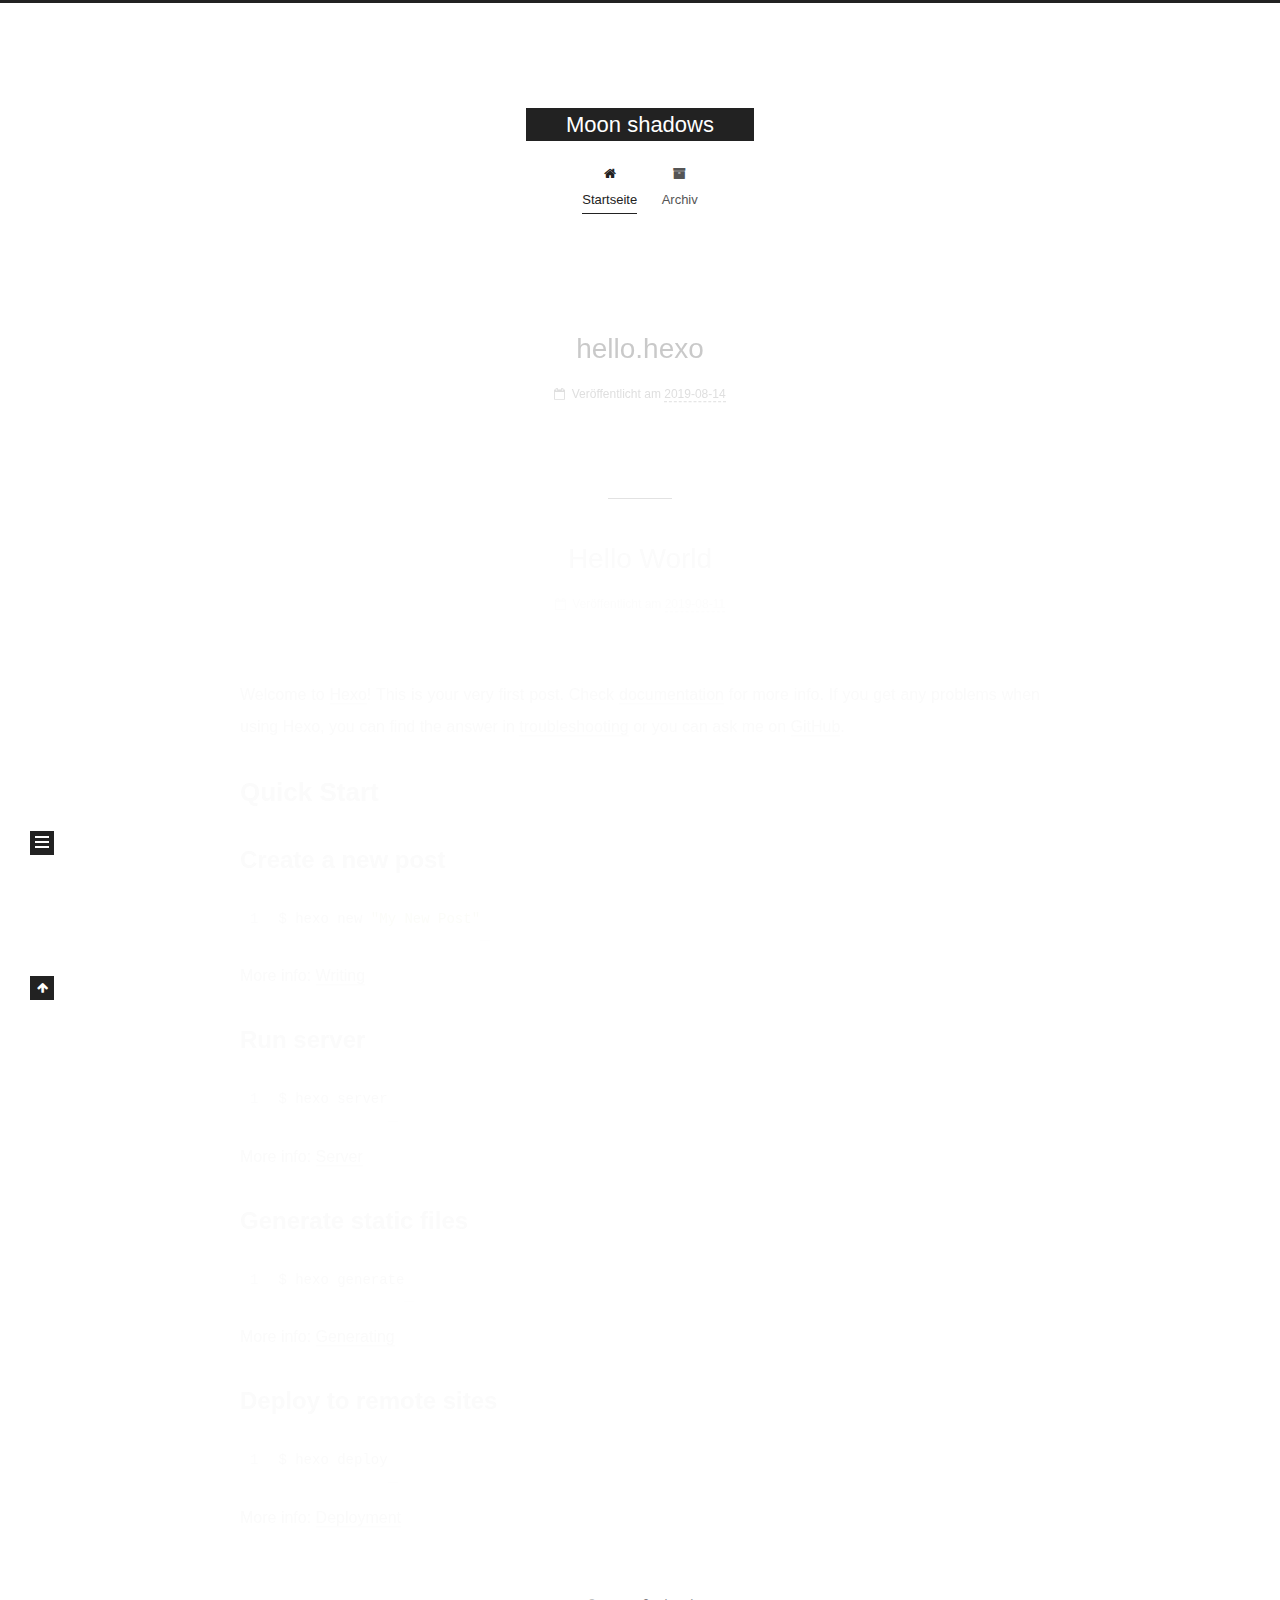
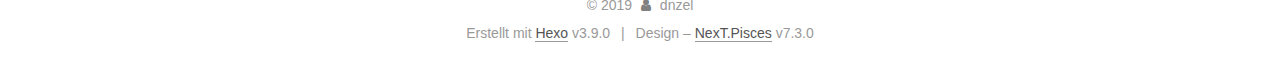
==== commit 3101e08b: "Site updated: 2019-08-15 00:48:17" ====
--- a/index.html
+++ b/index.html
@@ -4,7 +4,7 @@
 
 
 
-<html class="theme-next muse use-motion" lang="en">
+<html class="theme-next pisces use-motion" lang="zh-Hans">
 <head>
   <meta charset="UTF-8">
 <meta name="generator" content="Hexo 3.9.0">
@@ -26,7 +26,7 @@
   var NexT = window.NexT || {};
   var CONFIG = {
     root: '/',
-    scheme: 'Muse',
+    scheme: 'Pisces',
     version: '7.3.0',
     exturl: false,
     sidebar: {"position":"left","display":"post","offset":12,"onmobile":false},
@@ -48,20 +48,24 @@
     path: '',
     motion: {"enable":true,"async":false,"transition":{"post_block":"fadeIn","post_header":"slideDownIn","post_body":"slideDownIn","coll_header":"slideLeftIn","sidebar":"slideUpIn"}},
     translation: {
-      copy_button: 'Copy',
-      copy_success: 'Copied',
-      copy_failure: 'Copy failed'
+      copy_button: 'Kopieren',
+      copy_success: 'Kopiert',
+      copy_failure: 'Kopieren fehlgeschlagen'
     }
   };
 </script>
 
-  <meta property="og:type" content="website">
-<meta property="og:title" content="Hexo">
+  <meta name="description" content="dnzel&apos;note">
+<meta name="keywords" content="note">
+<meta property="og:type" content="website">
+<meta property="og:title" content="Moon shadows">
 <meta property="og:url" content="http://yoursite.com/index.html">
-<meta property="og:site_name" content="Hexo">
-<meta property="og:locale" content="en">
+<meta property="og:site_name" content="Moon shadows">
+<meta property="og:description" content="dnzel&apos;note">
+<meta property="og:locale" content="zh-Hans">
 <meta name="twitter:card" content="summary">
-<meta name="twitter:title" content="Hexo">
+<meta name="twitter:title" content="Moon shadows">
+<meta name="twitter:description" content="dnzel&apos;note">
   <link rel="canonical" href="http://yoursite.com/">
 
 
@@ -76,7 +80,7 @@
   };
 </script>
 
-  <title>Hexo</title>
+  <title>Moon shadows</title>
   
 
 
@@ -113,7 +117,7 @@
 
 </head>
 
-<body itemscope itemtype="http://schema.org/WebPage" lang="en">
+<body itemscope itemtype="http://schema.org/WebPage" lang="zh-Hans">
 
   <div class="container sidebar-position-left">
     <div class="headband"></div>
@@ -125,14 +129,14 @@
     <div class="custom-logo-site-title">
       <a href="/" class="brand" rel="start">
         <span class="logo-line-before"><i></i></span>
-        <span class="site-title">Hexo</span>
+        <span class="site-title">Moon shadows</span>
         <span class="logo-line-after"><i></i></span>
       </a>
     </div>
   </div>
 
   <div class="site-nav-toggle">
-    <button aria-label="Toggle navigation bar">
+    <button aria-label="Navigationsleiste an/ausschalten">
       <span class="btn-bar"></span>
       <span class="btn-bar"></span>
       <span class="btn-bar"></span>
@@ -152,7 +156,7 @@
       
     
 
-    <a href="/" rel="section"><i class="menu-item-icon fa fa-fw fa-home"></i> <br>Home</a>
+    <a href="/" rel="section"><i class="menu-item-icon fa fa-fw fa-home"></i> <br>Startseite</a>
 
   </li>
       
@@ -163,12 +167,10 @@
       
     
 
-    <a href="/archives/" rel="section"><i class="menu-item-icon fa fa-fw fa-archive"></i> <br>Archives</a>
+    <a href="/archives/" rel="section"><i class="menu-item-icon fa fa-fw fa-archive"></i> <br>Archiv</a>
 
   </li>
   </ul>
-
-    
 
 </nav>
 </div>
@@ -180,6 +182,8 @@
     <main id="main" class="main">
       <div class="main-inner">
         <div class="content-wrap">
+            
+
           <div id="content" class="content page-home">
             
   <section id="posts" class="posts-expand">
@@ -193,13 +197,13 @@
     <link itemprop="mainEntityOfPage" href="http://yoursite.com/2019/08/14/hello-hexo/">
 
     <span hidden itemprop="author" itemscope itemtype="http://schema.org/Person">
-      <meta itemprop="name" content="John Doe">
-      <meta itemprop="description" content="">
+      <meta itemprop="name" content="dnzel">
+      <meta itemprop="description" content="dnzel'note">
       <meta itemprop="image" content="/images/avatar.gif">
     </span>
 
     <span hidden itemprop="publisher" itemscope itemtype="http://schema.org/Organization">
-      <meta itemprop="name" content="Hexo">
+      <meta itemprop="name" content="Moon shadows">
     </span>
       <header class="post-header">
 
@@ -216,13 +220,13 @@
               <span class="post-meta-item-icon">
                 <i class="fa fa-calendar-o"></i>
               </span>
-              <span class="post-meta-item-text">Posted on</span>
+              <span class="post-meta-item-text">Veröffentlicht am</span>
 
               
                 
               
 
-              <time title="Created: 2019-08-14 18:17:12" itemprop="dateCreated datePublished" datetime="2019-08-14T18:17:12+08:00">2019-08-14</time>
+              <time title="Erstellt: 2019-08-14 18:17:12" itemprop="dateCreated datePublished" datetime="2019-08-14T18:17:12+08:00">2019-08-14</time>
             </span>
           
 
@@ -268,13 +272,13 @@
     <link itemprop="mainEntityOfPage" href="http://yoursite.com/2019/08/11/hello-world/">
 
     <span hidden itemprop="author" itemscope itemtype="http://schema.org/Person">
-      <meta itemprop="name" content="John Doe">
-      <meta itemprop="description" content="">
+      <meta itemprop="name" content="dnzel">
+      <meta itemprop="description" content="dnzel'note">
       <meta itemprop="image" content="/images/avatar.gif">
     </span>
 
     <span hidden itemprop="publisher" itemscope itemtype="http://schema.org/Organization">
-      <meta itemprop="name" content="Hexo">
+      <meta itemprop="name" content="Moon shadows">
     </span>
       <header class="post-header">
 
@@ -291,13 +295,13 @@
               <span class="post-meta-item-icon">
                 <i class="fa fa-calendar-o"></i>
               </span>
-              <span class="post-meta-item-text">Posted on</span>
+              <span class="post-meta-item-text">Veröffentlicht am</span>
 
               
                 
               
 
-              <time title="Created: 2019-08-11 14:42:36" itemprop="dateCreated datePublished" datetime="2019-08-11T14:42:36+08:00">2019-08-11</time>
+              <time title="Erstellt: 2019-08-11 14:42:36" itemprop="dateCreated datePublished" datetime="2019-08-11T14:42:36+08:00">2019-08-11</time>
             </span>
           
 
@@ -372,8 +376,8 @@
         <div class="site-overview">
 
           <div class="site-author motion-element" itemprop="author" itemscope itemtype="http://schema.org/Person">
-  <p class="site-author-name" itemprop="name">John Doe</p>
-  <div class="site-description motion-element" itemprop="description"></div>
+  <p class="site-author-name" itemprop="name">dnzel</p>
+  <div class="site-description motion-element" itemprop="description">dnzel'note</div>
 </div>
   <nav class="site-state motion-element">
       <div class="site-state-item site-state-posts">
@@ -381,7 +385,7 @@
           <a href="/archives/">
         
           <span class="site-state-item-count">2</span>
-          <span class="site-state-item-name">posts</span>
+          <span class="site-state-item-name">Artikel</span>
         </a>
       </div>
     
@@ -406,11 +410,11 @@
   <span class="with-love" id="animate">
     <i class="fa fa-user"></i>
   </span>
-  <span class="author" itemprop="copyrightHolder">John Doe</span>
+  <span class="author" itemprop="copyrightHolder">dnzel</span>
 </div>
-  <div class="powered-by">Powered by <a href="https://hexo.io" class="theme-link" rel="noopener" target="_blank">Hexo</a> v3.9.0</div>
+  <div class="powered-by">Erstellt mit  <a href="https://hexo.io" class="theme-link" rel="noopener" target="_blank">Hexo</a> v3.9.0</div>
   <span class="post-meta-divider">|</span>
-  <div class="theme-info">Theme – <a href="https://theme-next.org" class="theme-link" rel="noopener" target="_blank">NexT.Muse</a> v7.3.0</div>
+  <div class="theme-info">Design – <a href="https://theme-next.org" class="theme-link" rel="noopener" target="_blank">NexT.Pisces</a> v7.3.0</div>
 
         
 
@@ -441,7 +445,8 @@
   <script src="/js/motion.js?v=7.3.0"></script>
 
 
-  <script src="/js/schemes/muse.js?v=7.3.0"></script>
+  <script src="/js/affix.js?v=7.3.0"></script>
+  <script src="/js/schemes/pisces.js?v=7.3.0"></script>
 
 
 <script src="/js/next-boot.js?v=7.3.0"></script>
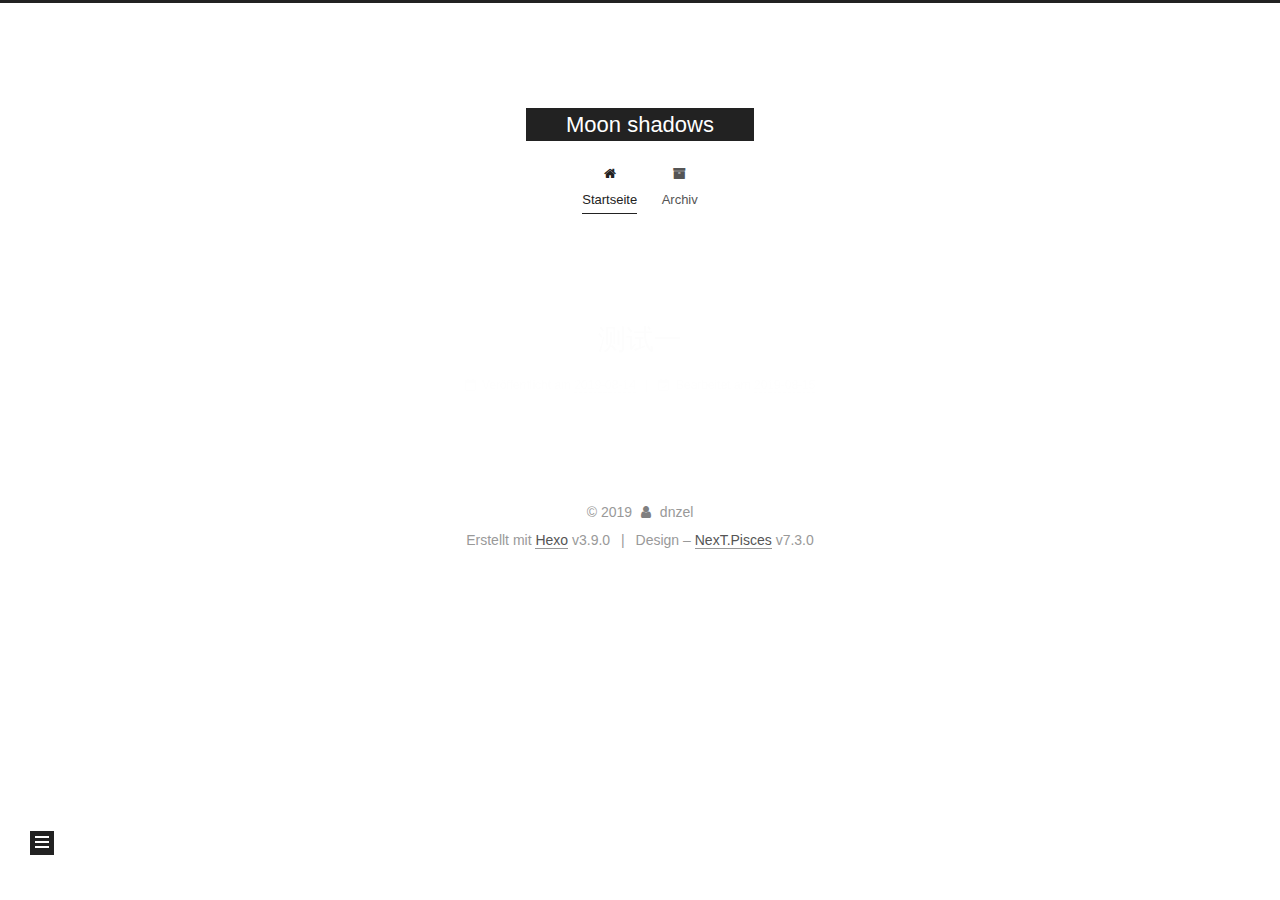
==== commit c74565da: "Site updated: 2019-08-15 00:57:36" ====
--- a/index.html
+++ b/index.html
@@ -210,7 +210,7 @@
         
           <h1 class="post-title" itemprop="name headline">
               
-              <a href="/2019/08/14/hello-hexo/" class="post-title-link" itemprop="url">hello.hexo</a>
+              <a href="/2019/08/14/hello-hexo/" class="post-title-link" itemprop="url">测试一</a>
             
           </h1>
         
@@ -229,6 +229,18 @@
               <time title="Erstellt: 2019-08-14 18:17:12" itemprop="dateCreated datePublished" datetime="2019-08-14T18:17:12+08:00">2019-08-14</time>
             </span>
           
+            
+
+            
+              <span class="post-meta-item">
+                <span class="post-meta-item-icon">
+                  <i class="fa fa-calendar-check-o"></i>
+                </span>
+                <span class="post-meta-item-text">Bearbeitet am</span>
+                <time title="Geändert am: 2019-08-15 00:46:16" itemprop="dateModified" datetime="2019-08-15T00:46:16+08:00">2019-08-15</time>
+              </span>
+            
+          
 
           
 
@@ -243,94 +255,6 @@
       
           
             
-          
-        
-      
-    </div>
-
-    
-    
-    
-      <footer class="post-footer">
-          <div class="post-eof"></div>
-        
-      </footer>
-  </div>
-  
-  
-  
-  </article>
-
-    
-      
-
-  <article class="post post-type-normal" itemscope itemtype="http://schema.org/Article">
-  
-  
-  
-  <div class="post-block">
-    <link itemprop="mainEntityOfPage" href="http://yoursite.com/2019/08/11/hello-world/">
-
-    <span hidden itemprop="author" itemscope itemtype="http://schema.org/Person">
-      <meta itemprop="name" content="dnzel">
-      <meta itemprop="description" content="dnzel'note">
-      <meta itemprop="image" content="/images/avatar.gif">
-    </span>
-
-    <span hidden itemprop="publisher" itemscope itemtype="http://schema.org/Organization">
-      <meta itemprop="name" content="Moon shadows">
-    </span>
-      <header class="post-header">
-
-        
-          <h1 class="post-title" itemprop="name headline">
-              
-              <a href="/2019/08/11/hello-world/" class="post-title-link" itemprop="url">Hello World</a>
-            
-          </h1>
-        
-
-        <div class="post-meta">
-            <span class="post-meta-item">
-              <span class="post-meta-item-icon">
-                <i class="fa fa-calendar-o"></i>
-              </span>
-              <span class="post-meta-item-text">Veröffentlicht am</span>
-
-              
-                
-              
-
-              <time title="Erstellt: 2019-08-11 14:42:36" itemprop="dateCreated datePublished" datetime="2019-08-11T14:42:36+08:00">2019-08-11</time>
-            </span>
-          
-
-          
-
-        </div>
-      </header>
-
-    
-    
-    
-    <div class="post-body" itemprop="articleBody">
-
-      
-          
-            <p>Welcome to <a href="https://hexo.io/" target="_blank" rel="noopener">Hexo</a>! This is your very first post. Check <a href="https://hexo.io/docs/" target="_blank" rel="noopener">documentation</a> for more info. If you get any problems when using Hexo, you can find the answer in <a href="https://hexo.io/docs/troubleshooting.html" target="_blank" rel="noopener">troubleshooting</a> or you can ask me on <a href="https://github.com/hexojs/hexo/issues" target="_blank" rel="noopener">GitHub</a>.</p>
-<h2 id="Quick-Start"><a href="#Quick-Start" class="headerlink" title="Quick Start"></a>Quick Start</h2><h3 id="Create-a-new-post"><a href="#Create-a-new-post" class="headerlink" title="Create a new post"></a>Create a new post</h3><figure class="highlight bash"><table><tr><td class="gutter"><pre><span class="line">1</span><br></pre></td><td class="code"><pre><span class="line">$ hexo new <span class="string">"My New Post"</span></span><br></pre></td></tr></table></figure>
-
-<p>More info: <a href="https://hexo.io/docs/writing.html" target="_blank" rel="noopener">Writing</a></p>
-<h3 id="Run-server"><a href="#Run-server" class="headerlink" title="Run server"></a>Run server</h3><figure class="highlight bash"><table><tr><td class="gutter"><pre><span class="line">1</span><br></pre></td><td class="code"><pre><span class="line">$ hexo server</span><br></pre></td></tr></table></figure>
-
-<p>More info: <a href="https://hexo.io/docs/server.html" target="_blank" rel="noopener">Server</a></p>
-<h3 id="Generate-static-files"><a href="#Generate-static-files" class="headerlink" title="Generate static files"></a>Generate static files</h3><figure class="highlight bash"><table><tr><td class="gutter"><pre><span class="line">1</span><br></pre></td><td class="code"><pre><span class="line">$ hexo generate</span><br></pre></td></tr></table></figure>
-
-<p>More info: <a href="https://hexo.io/docs/generating.html" target="_blank" rel="noopener">Generating</a></p>
-<h3 id="Deploy-to-remote-sites"><a href="#Deploy-to-remote-sites" class="headerlink" title="Deploy to remote sites"></a>Deploy to remote sites</h3><figure class="highlight bash"><table><tr><td class="gutter"><pre><span class="line">1</span><br></pre></td><td class="code"><pre><span class="line">$ hexo deploy</span><br></pre></td></tr></table></figure>
-
-<p>More info: <a href="https://hexo.io/docs/deployment.html" target="_blank" rel="noopener">Deployment</a></p>
-
           
         
       
@@ -384,7 +308,7 @@
         
           <a href="/archives/">
         
-          <span class="site-state-item-count">2</span>
+          <span class="site-state-item-count">1</span>
           <span class="site-state-item-name">Artikel</span>
         </a>
       </div>
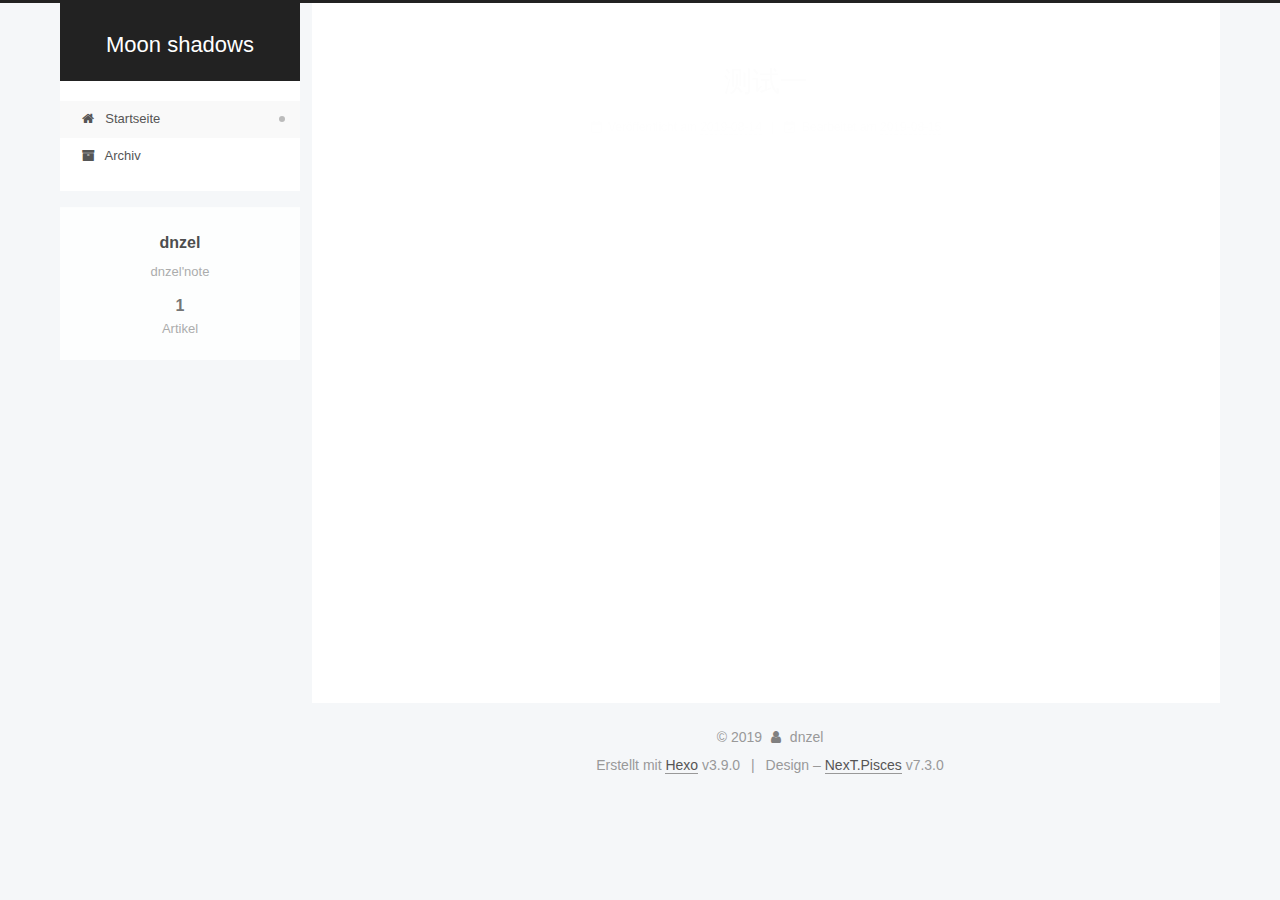
==== commit 671bb814: "Site updated: 2019-08-15 01:35:27" ====
--- a/index.html
+++ b/index.html
@@ -56,7 +56,6 @@
 </script>
 
   <meta name="description" content="dnzel&apos;note">
-<meta name="keywords" content="note">
 <meta property="og:type" content="website">
 <meta property="og:title" content="Moon shadows">
 <meta property="og:url" content="http://yoursite.com/index.html">
--- a/css/main.css
+++ b/css/main.css
@@ -151,7 +151,7 @@
   color: #fff;
 }
 body {
-  background: #fff;
+  background: #f5f7f9;
   color: #555;
   font-family: 'Lato', "PingFang SC", "Microsoft YaHei", sans-serif;
   font-size: 1em;
@@ -376,30 +376,30 @@
 .header-inner {
   margin: 0 auto;
   padding: 100px 0 70px;
-  width: 700px;
+  width: calc(100% - 20px);
 }
 @media (min-width: 1200px) {
   .container .header-inner {
-    width: 800px;
+    width: 1160px;
   }
 }
 @media (min-width: 1600px) {
   .container .header-inner {
-    width: 900px;
+    width: 73%;
   }
 }
 .main-inner {
   margin: 0 auto;
-  width: 700px;
+  width: calc(100% - 20px);
 }
 @media (min-width: 1200px) {
   .container .main-inner {
-    width: 800px;
+    width: 1160px;
   }
 }
 @media (min-width: 1600px) {
   .container .main-inner {
-    width: 900px;
+    width: 73%;
   }
 }
 .footer {
@@ -408,16 +408,16 @@
 .footer-inner {
   box-sizing: border-box;
   margin: 0 auto;
-  width: 700px;
+  width: calc(100% - 20px);
 }
 @media (min-width: 1200px) {
   .container .footer-inner {
-    width: 800px;
+    width: 1160px;
   }
 }
 @media (min-width: 1600px) {
   .container .footer-inner {
-    width: 900px;
+    width: 73%;
   }
 }
 pre,
@@ -873,10 +873,10 @@
   color: #d9534f;
 }
 .btn {
-  background: #222;
-  border: 2px solid #222;
-  border-radius: 0;
-  color: #fff;
+  background: #fff;
+  border: 2px solid #555;
+  border-radius: 2px;
+  color: #555;
   display: inline-block;
   font-size: 0.875em;
   padding: 0 20px;
@@ -888,9 +888,9 @@
   line-height: 2;
 }
 .btn:hover {
-  background: #fff;
+  background: #222;
   border-color: #222;
-  color: #222;
+  color: #fff;
 }
 .btn +.btn {
   margin: 0 0 8px 8px;
@@ -996,9 +996,9 @@
   margin: 0.1em 0.2em;
 }
 .comment-button-group .comment-button.active {
-  background: #fff;
+  background: #222;
   border-color: #222;
-  color: #222;
+  color: #fff;
 }
 .comment-position {
   display: none;
@@ -1024,7 +1024,7 @@
   color: #fff;
   cursor: pointer;
   font-size: 12px;
-  opacity: 1;
+  opacity: 0.6;
   padding: 0 6px;
   position: fixed;
   right: 30px;
@@ -1037,10 +1037,10 @@
   transition-timing-function: ease-in-out;
 }
 .back-to-top:hover {
-  color: #87daff;
+  color: #fc6423;
 }
 .back-to-top.back-to-top-on {
-  bottom: 19px;
+  bottom: 30px;
 }
 @media (max-width: 991px) {
   .back-to-top {
@@ -1094,7 +1094,7 @@
   vertical-align: top;
 }
 .site-subtitle {
-  color: #999;
+  color: #ddd;
   font-size: 0.8125em;
   margin-top: 10px;
 }
@@ -1631,23 +1631,23 @@
   display: inline-block;
 }
 .site-author-image {
-  border: 2px solid #333;
+  border: 1px solid #eee;
   display: block;
   height: auto;
   margin: 0 auto;
-  max-width: 96px;
+  max-width: 120px;
   padding: 2px;
 }
 .site-author-name {
-  color: #f5f5f5;
-  font-weight: normal;
-  margin: 5px 0 0;
+  color: #222;
+  font-weight: 600;
+  margin: 0;
   text-align: center;
 }
 .site-description {
   color: #999;
-  font-size: 1em;
-  margin-top: 5px;
+  font-size: 0.8125em;
+  margin-top: 0;
   text-align: center;
 }
 .links-of-author {
@@ -1664,7 +1664,7 @@
 }
 .links-of-author a::before,
 .links-of-author span.exturl::before {
-  background: #745434;
+  background: #71bdbb;
   border-radius: 50%;
   content: ' ';
   display: inline-block;
@@ -1760,14 +1760,14 @@
   margin-left: 10px;
 }
 .sidebar-nav li:hover {
-  color: #f5f5f5;
+  color: #fc6423;
 }
 .sidebar-nav .sidebar-nav-active {
-  border-bottom-color: #87daff;
-  color: #87daff;
+  border-bottom-color: #fc6423;
+  color: #fc6423;
 }
 .sidebar-nav .sidebar-nav-active:hover {
-  color: #87daff;
+  color: #fc6423;
 }
 .sidebar-panel {
   display: none;
@@ -1808,7 +1808,7 @@
   margin-top: 0;
 }
 .sidebar-toggle:hover .sidebar-toggle-line {
-  background: #87daff;
+  background: #fc6423;
 }
 .post-toc-empty {
   color: #666;
@@ -1834,13 +1834,13 @@
   transition-delay: 0s;
   transition-duration: 0.2s;
   transition-timing-function: ease-in-out;
-  border-bottom-color: #555;
-  color: #999;
+  border-bottom-color: #ccc;
+  color: #666;
   transition-property: all;
 }
 .post-toc ol a:hover {
-  border-bottom-color: #ccc;
-  color: #ccc;
+  border-bottom-color: #000;
+  color: #000;
 }
 .post-toc .nav-item {
   overflow: hidden;
@@ -1861,14 +1861,14 @@
   display: block;
 }
 .post-toc .nav .active > a {
-  border-bottom-color: #87daff;
-  color: #87daff;
+  border-bottom-color: #fc6423;
+  color: #fc6423;
 }
 .post-toc .nav .active-current > a {
-  color: #87daff;
+  color: #fc6423;
 }
 .post-toc .nav .active-current > a:hover {
-  color: #87daff;
+  color: #fc6423;
 }
 .site-state {
   display: flex;
@@ -1880,7 +1880,7 @@
   white-space: nowrap;
 }
 .site-state-item {
-  border-left: 1px solid #333;
+  border-left: 1px solid #eee;
   padding: 0 15px;
 }
 .site-state-item:first-child {
@@ -1892,13 +1892,13 @@
 .site-state-item-count {
   color: inherit;
   display: block;
-  font-size: 1.25em;
+  font-size: 1em;
   font-weight: 600;
   text-align: center;
 }
 .site-state-item-name {
-  color: inherit;
-  font-size: 0.875em;
+  color: #999;
+  font-size: 0.8125em;
 }
 .footer {
   color: #999;
@@ -2198,138 +2198,409 @@
 .tag-cloud a:hover {
   color: #222 !important;
 }
+.header {
+  margin: 0 auto;
+  position: relative;
+  width: calc(100% - 20px);
+}
+@media (min-width: 1200px) {
+  .header {
+    width: 1160px;
+  }
+}
+@media (min-width: 1600px) {
+  .header {
+    width: 73%;
+  }
+}
+@media (max-width: 991px) {
+  .header {
+    width: auto;
+  }
+}
+.header-inner {
+  background: #fff;
+  border-radius: initial;
+  box-shadow: initial;
+  overflow: hidden;
+  padding: 0;
+  position: absolute;
+  top: 0;
+  width: 240px;
+}
+@media (min-width: 1200px) {
+  .container .header-inner {
+    width: 240px;
+  }
+}
+@media (max-width: 991px) {
+  .header-inner {
+    border-radius: initial;
+    position: relative;
+    width: auto;
+  }
+}
+.main::before,
+.main::after {
+  content: ' ';
+  display: table;
+}
+.main::after {
+  clear: both;
+}
+@media (max-width: 991px) {
+  .container .main-inner {
+    width: auto;
+  }
+}
+.content-wrap {
+  background: #fff;
+  border-radius: initial;
+  box-shadow: initial;
+  box-sizing: border-box;
+  float: right;
+  min-height: 700px;
+  padding: 40px;
+  width: calc(100% - 252px);
+}
+@media (min-width: 768px) and (max-width: 991px) {
+  .content-wrap {
+    border-radius: initial;
+    padding: 20px;
+    width: 100%;
+  }
+}
 @media (max-width: 767px) {
-  .header-inner,
-  .container .main-inner,
+  .content-wrap {
+    border-radius: initial;
+    min-height: auto;
+    padding: 20px;
+    width: 100%;
+  }
+}
+.sidebar {
+  background: #f5f7f9;
+  box-shadow: none;
+  float: left;
+  margin-left: -100%;
+  position: static;
+  width: 240px;
+}
+@media (max-width: 991px) {
+  .sidebar {
+    display: none;
+  }
+}
+.sidebar-toggle {
+  display: none;
+}
+.footer-inner {
+  padding-left: 260px;
+}
+@media (max-width: 991px) {
   .footer-inner {
+    padding-left: 0 !important;
+    padding-right: 0 !important;
     width: auto;
   }
 }
-@media (max-width: 767px) {
-  .header-inner {
-    padding: 50px 0 35px;
-  }
-}
-embed {
-  display: block;
-  margin: 0 auto 25px auto;
-}
-.custom-logo .site-meta-headline {
-  text-align: center;
-}
-.custom-logo .brand {
+.sidebar-position-right .header-inner {
+  right: 0;
+}
+.sidebar-position-right .content-wrap {
+  float: left;
+}
+.sidebar-position-right .sidebar {
+  float: right;
+}
+.sidebar-position-right .footer-inner {
+  padding-left: 0;
+  padding-right: 260px;
+}
+.site-brand-wrapper {
+  position: relative;
+}
+.site-meta {
+  background: #222;
+  color: #fff;
+  padding: 20px 0;
+}
+@media (max-width: 991px) {
+  .site-meta {
+    box-shadow: 0 0 16px rgba(0,0,0,0.5);
+  }
+}
+.brand {
   background: none;
-}
-.custom-logo .site-title {
-  color: #222;
-  margin: 10px auto 0;
-}
-.custom-logo .site-title a {
-  border: none;
+  padding: 0;
+}
+.brand:hover {
+  color: #fff;
+}
+.site-subtitle {
+  font-weight: initial;
+  margin: 10px 10px 0;
 }
 .custom-logo-image {
-  background: #fff;
-  margin: 0 auto;
-  max-width: 150px;
-  padding: 5px;
-}
-@media (max-width: 767px) {
+  margin-top: 20px;
+}
+@media (max-width: 991px) {
+  .custom-logo-image {
+    display: none;
+  }
+}
+.site-nav-toggle {
+  left: 20px;
+  top: 50%;
+  transform: translateY(-50%);
+}
+@media (min-width: 768px) and (max-width: 991px) {
+  .site-nav-toggle {
+    display: block;
+  }
+}
+.site-nav {
+  border-top: none;
+}
+@media (min-width: 768px) and (max-width: 991px) {
   .site-nav {
-    background: #fff;
-    border-bottom: 1px solid #ddd;
-    left: 0;
-    margin: 0;
-    padding: 0;
-    width: 100%;
-    z-index: 1030;
-  }
-}
-.site-nav-toggle {
-  top: 50px;
-}
-@media (max-width: 767px) {
-  .menu {
-    text-align: left;
+    display: none !important;
+  }
+}
+@media (min-width: 768px) and (max-width: 991px) {
+  .site-nav-on {
+    display: block !important;
   }
 }
 .menu-item-active a,
 .menu .menu-item a:hover,
 .menu .menu-item span.exturl:hover {
-  border-bottom-color: #222 !important;
-  color: #222;
-}
-@media (max-width: 767px) {
-  .menu-item-active a,
-  .menu .menu-item a:hover,
-  .menu .menu-item span.exturl:hover {
-    border-bottom: 1px dotted #ddd !important;
-  }
-}
-@media (max-width: 767px) {
-  .menu .menu-item {
-    display: block;
-    margin: 0 10px;
-    vertical-align: top;
-  }
-}
-.menu .menu-item .badge {
-  background-color: #eee;
-  display: inline-block;
-  font-weight: 700;
-  line-height: 1;
-  margin-left: 5px;
-  padding: 1px 4px;
-  text-align: center;
-  white-space: nowrap;
-}
-@media (max-width: 767px) {
-  .menu .menu-item .badge {
-    float: right;
-    margin: 0.35em 0 0 0;
-  }
-}
-@media (max-width: 767px) {
-  .menu .menu-item br {
-    display: none;
-  }
-}
-@media (max-width: 767px) {
-  .menu .menu-item a,
-  .menu .menu-item span.exturl {
-    padding: 5px 10px;
-  }
+  background: #f9f9f9;
+  border-bottom-color: #fff;
+}
+.menu-item-active a::after,
+.menu .menu-item a:hover::after,
+.menu .menu-item span.exturl:hover::after {
+  background-color: #bbb;
+  border-radius: 50%;
+  content: ' ';
+  height: 6px;
+  margin-top: -3px;
+  position: absolute;
+  right: 15px;
+  top: 50%;
+  width: 6px;
+}
+.menu .menu-item {
+  display: block;
+  margin: 0;
+}
+.menu .menu-item a,
+.menu .menu-item span.exturl {
+  box-sizing: border-box;
+  line-height: inherit;
+  padding: 5px 20px;
+  position: relative;
+  text-align: left;
+  transition-property: background-color;
+  transition-delay: 0s;
+  transition-duration: 0.2s;
+  transition-timing-function: ease-in-out;
 }
 @media (hover: none) {
   .menu .menu-item a:hover,
   .menu .menu-item span.exturl:hover {
-    border-bottom-color: transparent !important;
-  }
-}
-@media (min-width: 768px) and (max-width: 991px) {
-  .menu .menu-item .fa {
-    width: 100%;
-  }
-}
-@media (min-width: 992px) {
-  .menu .menu-item .fa {
-    width: 100%;
-  }
+    background: none;
+  }
+}
+.menu .menu-item .badge {
+  background-color: #ccc;
+  border-radius: 10px;
+  color: #fff;
+  display: inline-block;
+  float: right;
+  font-weight: 700;
+  line-height: 1;
+  margin: 0.35em 0 0 0;
+  padding: 2px 5px;
+  text-align: center;
+  text-shadow: 1px 1px 0 rgba(0,0,0,0.1);
+  vertical-align: middle;
+  white-space: nowrap;
+}
+.menu .menu-item br {
+  display: none;
+}
+.btn-bar {
+  background-color: #fff;
+}
+.sub-menu {
+  background: #fff !important;
+  border-bottom: 1px solid #ddd;
+  margin: 0;
+  padding: 6px 0;
+}
+.sub-menu .menu-item {
+  display: inline-block !important;
+}
+.sub-menu .menu-item a,
+.sub-menu .menu-item span.exturl {
+  margin: 5px 10px;
+  padding: initial !important;
+}
+.sub-menu .menu-item a:hover,
+.sub-menu .menu-item span.exturl:hover {
+  background: initial !important;
+  color: #fc6423;
+}
+.sub-menu .menu-item-active a {
+  background: #fff !important;
+  border-bottom-color: #fc6423;
+  color: #fc6423;
+}
+.sub-menu .menu-item-active a:hover {
+  background: #fff !important;
+  border-bottom-color: #fc6423;
+}
+.sub-menu .menu-item-active a::after {
+  content: initial;
+}
+.use-motion .sidebar .motion-element {
+  opacity: 1;
 }
 .sidebar {
-  left: 0;
+  bottom: auto;
   right: auto;
 }
-.sidebar-toggle,
-.back-to-top {
-  left: 30px;
-  right: auto;
-}
-@media (max-width: 991px) {
-  .sidebar-toggle,
-  .back-to-top {
-    left: 20px;
-  }
+.sidebar a,
+.sidebar span.exturl {
+  color: #555;
+}
+.sidebar a:hover,
+.sidebar span.exturl:hover {
+  border-bottom-color: #222;
+  color: #222;
+}
+.sidebar-inner {
+  background: #fff;
+  border-radius: initial;
+  box-shadow: initial;
+  box-sizing: border-box;
+  color: #555;
+  width: 240px;
+  opacity: 0;
+}
+.sidebar-inner.affix {
+  position: fixed;
+  top: 12px;
+}
+.sidebar-inner.affix-bottom {
+  position: absolute;
+}
+.site-overview {
+  text-align: left;
+}
+.site-author::before,
+.site-author::after {
+  content: ' ';
+  display: table;
+}
+.site-author::after {
+  clear: both;
+}
+.site-state-item {
+  padding: 0 10px;
+}
+.feed-link,
+.chat {
+  border-bottom: 1px dotted #ccc;
+  border-top: 1px dotted #ccc;
+  text-align: center;
+}
+.feed-link a,
+.chat a {
+  border: none !important;
+  color: #fc6423;
+  display: block;
+}
+.feed-link a:hover,
+.chat a:hover {
+  background: none;
+  color: #e34603;
+}
+.feed-link a:hover .fa,
+.chat a:hover .fa {
+  color: #e34603;
+}
+.links-of-author {
+  display: flex;
+  flex-wrap: wrap;
+  justify-content: center;
+}
+.links-of-author-item {
+  margin: 5px 0 0;
+  width: 50%;
+}
+.links-of-author-item a,
+.links-of-author-item span.exturl {
+  box-sizing: border-box;
+  display: inline-block;
+  margin-bottom: 0;
+  margin-right: 0;
+  max-width: 216px;
+  overflow: hidden;
+  padding: 0 5px;
+  text-overflow: ellipsis;
+  white-space: nowrap;
+}
+.links-of-author-item a,
+.links-of-author-item span.exturl {
+  border-bottom: none;
+  display: block;
+  text-decoration: none;
+}
+.links-of-author-item a::before,
+.links-of-author-item span.exturl::before {
+  display: none;
+}
+.links-of-author-item a:hover,
+.links-of-author-item span.exturl:hover {
+  background: #eee;
+  border-radius: 4px;
+}
+.links-of-author-item .fa {
+  margin-right: 2px;
+}
+.links-of-blogroll {
+  padding: 3px 0 0;
+  text-align: center;
+}
+.links-of-blogroll-item {
+  padding: 0;
+}
+.links-of-blogroll-inline::before,
+.links-of-blogroll-inline::after {
+  content: ' ';
+  display: table;
+}
+.links-of-blogroll-inline::after {
+  clear: both;
 }
 .links-of-blogroll-inline .links-of-blogroll-item {
+  margin: 5px 0 0;
+  width: 50%;
   display: inline-block;
-}
+  width: unset;
+}
+.links-of-blogroll-inline .links-of-blogroll-item a,
+.links-of-blogroll-inline .links-of-blogroll-item span.exturl {
+  box-sizing: border-box;
+  display: inline-block;
+  margin-bottom: 0;
+  margin-right: 0;
+  max-width: 216px;
+  overflow: hidden;
+  padding: 0 5px;
+  text-overflow: ellipsis;
+  white-space: nowrap;
+}
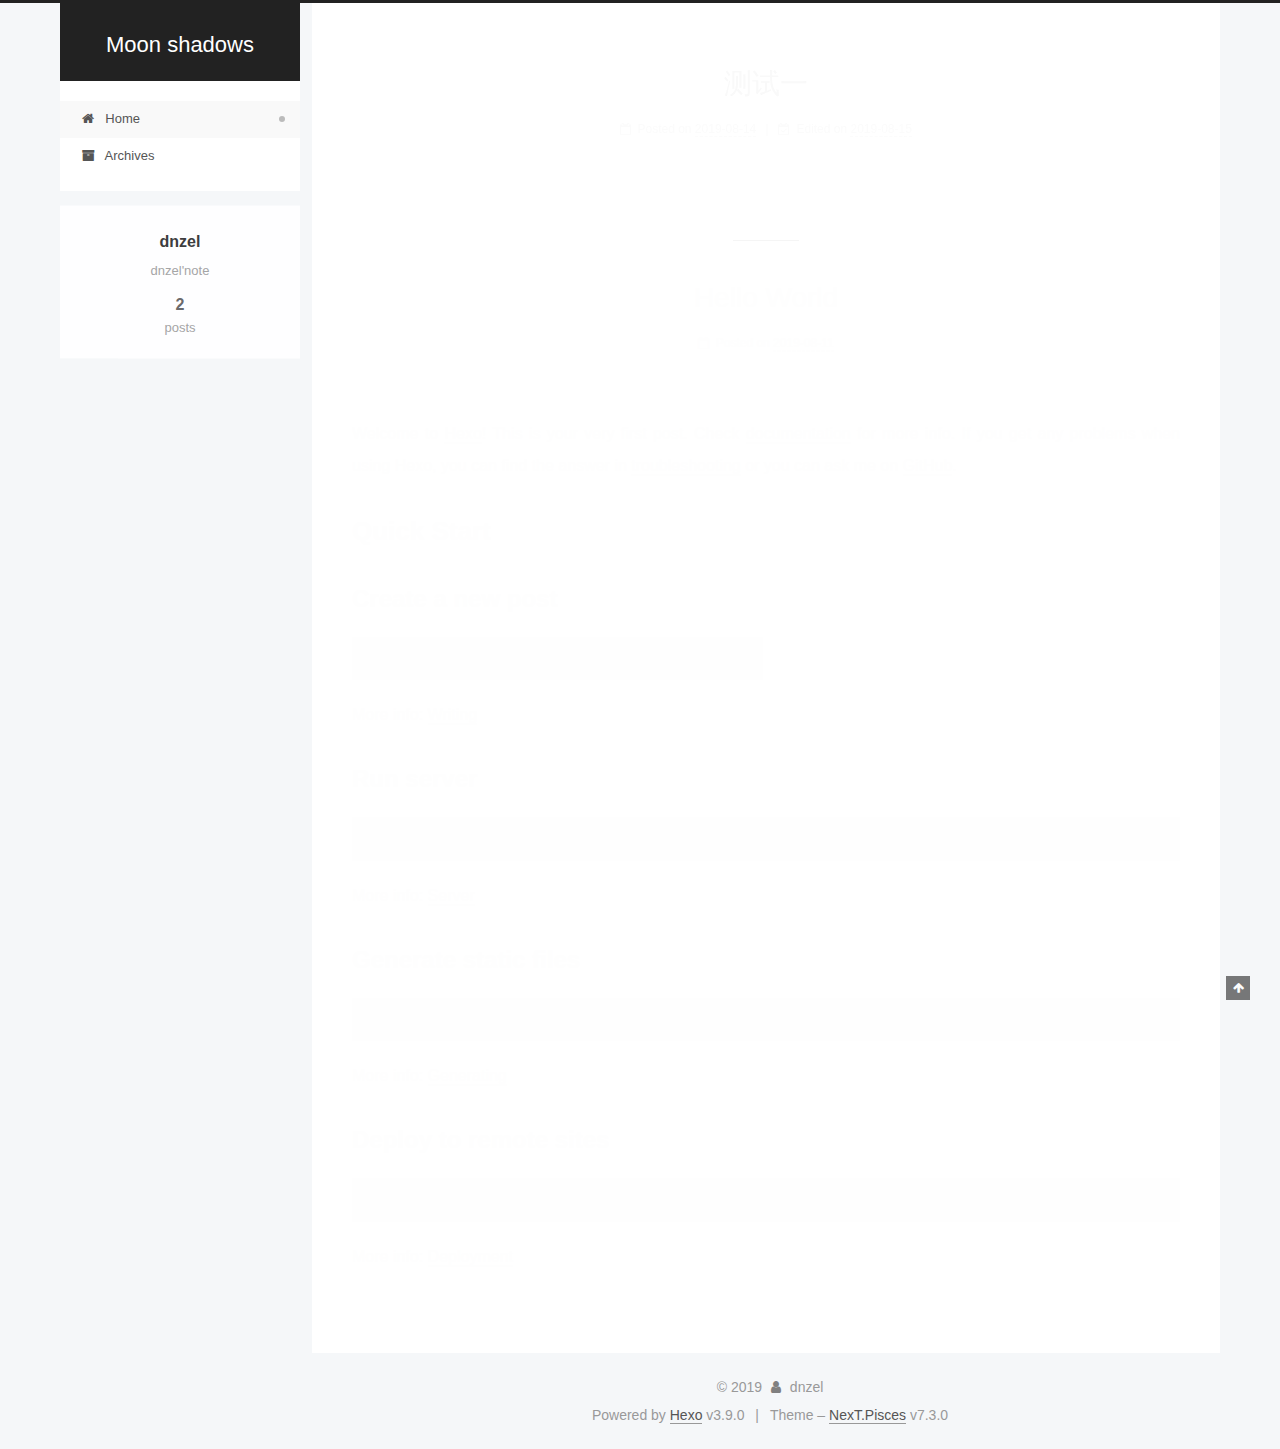
==== commit 3a8d44ac: "Site updated: 2019-08-15 01:37:37" ====
--- a/index.html
+++ b/index.html
@@ -48,9 +48,9 @@
     path: '',
     motion: {"enable":true,"async":false,"transition":{"post_block":"fadeIn","post_header":"slideDownIn","post_body":"slideDownIn","coll_header":"slideLeftIn","sidebar":"slideUpIn"}},
     translation: {
-      copy_button: 'Kopieren',
-      copy_success: 'Kopiert',
-      copy_failure: 'Kopieren fehlgeschlagen'
+      copy_button: 'Copy',
+      copy_success: 'Copied',
+      copy_failure: 'Copy failed'
     }
   };
 </script>
@@ -135,7 +135,7 @@
   </div>
 
   <div class="site-nav-toggle">
-    <button aria-label="Navigationsleiste an/ausschalten">
+    <button aria-label="Toggle navigation bar">
       <span class="btn-bar"></span>
       <span class="btn-bar"></span>
       <span class="btn-bar"></span>
@@ -155,7 +155,7 @@
       
     
 
-    <a href="/" rel="section"><i class="menu-item-icon fa fa-fw fa-home"></i> <br>Startseite</a>
+    <a href="/" rel="section"><i class="menu-item-icon fa fa-fw fa-home"></i> <br>Home</a>
 
   </li>
       
@@ -166,7 +166,7 @@
       
     
 
-    <a href="/archives/" rel="section"><i class="menu-item-icon fa fa-fw fa-archive"></i> <br>Archiv</a>
+    <a href="/archives/" rel="section"><i class="menu-item-icon fa fa-fw fa-archive"></i> <br>Archives</a>
 
   </li>
   </ul>
@@ -219,13 +219,13 @@
               <span class="post-meta-item-icon">
                 <i class="fa fa-calendar-o"></i>
               </span>
-              <span class="post-meta-item-text">Veröffentlicht am</span>
+              <span class="post-meta-item-text">Posted on</span>
 
               
                 
               
 
-              <time title="Erstellt: 2019-08-14 18:17:12" itemprop="dateCreated datePublished" datetime="2019-08-14T18:17:12+08:00">2019-08-14</time>
+              <time title="Created: 2019-08-14 18:17:12" itemprop="dateCreated datePublished" datetime="2019-08-14T18:17:12+08:00">2019-08-14</time>
             </span>
           
             
@@ -235,8 +235,8 @@
                 <span class="post-meta-item-icon">
                   <i class="fa fa-calendar-check-o"></i>
                 </span>
-                <span class="post-meta-item-text">Bearbeitet am</span>
-                <time title="Geändert am: 2019-08-15 00:46:16" itemprop="dateModified" datetime="2019-08-15T00:46:16+08:00">2019-08-15</time>
+                <span class="post-meta-item-text">Edited on</span>
+                <time title="Modified: 2019-08-15 00:46:16" itemprop="dateModified" datetime="2019-08-15T00:46:16+08:00">2019-08-15</time>
               </span>
             
           
@@ -254,6 +254,94 @@
       
           
             
+          
+        
+      
+    </div>
+
+    
+    
+    
+      <footer class="post-footer">
+          <div class="post-eof"></div>
+        
+      </footer>
+  </div>
+  
+  
+  
+  </article>
+
+    
+      
+
+  <article class="post post-type-normal" itemscope itemtype="http://schema.org/Article">
+  
+  
+  
+  <div class="post-block">
+    <link itemprop="mainEntityOfPage" href="http://yoursite.com/2019/08/11/hello-world/">
+
+    <span hidden itemprop="author" itemscope itemtype="http://schema.org/Person">
+      <meta itemprop="name" content="dnzel">
+      <meta itemprop="description" content="dnzel'note">
+      <meta itemprop="image" content="/images/avatar.gif">
+    </span>
+
+    <span hidden itemprop="publisher" itemscope itemtype="http://schema.org/Organization">
+      <meta itemprop="name" content="Moon shadows">
+    </span>
+      <header class="post-header">
+
+        
+          <h1 class="post-title" itemprop="name headline">
+              
+              <a href="/2019/08/11/hello-world/" class="post-title-link" itemprop="url">Hello World</a>
+            
+          </h1>
+        
+
+        <div class="post-meta">
+            <span class="post-meta-item">
+              <span class="post-meta-item-icon">
+                <i class="fa fa-calendar-o"></i>
+              </span>
+              <span class="post-meta-item-text">Posted on</span>
+
+              
+                
+              
+
+              <time title="Created: 2019-08-11 14:42:36" itemprop="dateCreated datePublished" datetime="2019-08-11T14:42:36+08:00">2019-08-11</time>
+            </span>
+          
+
+          
+
+        </div>
+      </header>
+
+    
+    
+    
+    <div class="post-body" itemprop="articleBody">
+
+      
+          
+            <p>Welcome to <a href="https://hexo.io/" target="_blank" rel="noopener">Hexo</a>! This is your very first post. Check <a href="https://hexo.io/docs/" target="_blank" rel="noopener">documentation</a> for more info. If you get any problems when using Hexo, you can find the answer in <a href="https://hexo.io/docs/troubleshooting.html" target="_blank" rel="noopener">troubleshooting</a> or you can ask me on <a href="https://github.com/hexojs/hexo/issues" target="_blank" rel="noopener">GitHub</a>.</p>
+<h2 id="Quick-Start"><a href="#Quick-Start" class="headerlink" title="Quick Start"></a>Quick Start</h2><h3 id="Create-a-new-post"><a href="#Create-a-new-post" class="headerlink" title="Create a new post"></a>Create a new post</h3><figure class="highlight bash"><table><tr><td class="gutter"><pre><span class="line">1</span><br></pre></td><td class="code"><pre><span class="line">$ hexo new <span class="string">"My New Post"</span></span><br></pre></td></tr></table></figure>
+
+<p>More info: <a href="https://hexo.io/docs/writing.html" target="_blank" rel="noopener">Writing</a></p>
+<h3 id="Run-server"><a href="#Run-server" class="headerlink" title="Run server"></a>Run server</h3><figure class="highlight bash"><table><tr><td class="gutter"><pre><span class="line">1</span><br></pre></td><td class="code"><pre><span class="line">$ hexo server</span><br></pre></td></tr></table></figure>
+
+<p>More info: <a href="https://hexo.io/docs/server.html" target="_blank" rel="noopener">Server</a></p>
+<h3 id="Generate-static-files"><a href="#Generate-static-files" class="headerlink" title="Generate static files"></a>Generate static files</h3><figure class="highlight bash"><table><tr><td class="gutter"><pre><span class="line">1</span><br></pre></td><td class="code"><pre><span class="line">$ hexo generate</span><br></pre></td></tr></table></figure>
+
+<p>More info: <a href="https://hexo.io/docs/generating.html" target="_blank" rel="noopener">Generating</a></p>
+<h3 id="Deploy-to-remote-sites"><a href="#Deploy-to-remote-sites" class="headerlink" title="Deploy to remote sites"></a>Deploy to remote sites</h3><figure class="highlight bash"><table><tr><td class="gutter"><pre><span class="line">1</span><br></pre></td><td class="code"><pre><span class="line">$ hexo deploy</span><br></pre></td></tr></table></figure>
+
+<p>More info: <a href="https://hexo.io/docs/deployment.html" target="_blank" rel="noopener">Deployment</a></p>
+
           
         
       
@@ -307,8 +395,8 @@
         
           <a href="/archives/">
         
-          <span class="site-state-item-count">1</span>
-          <span class="site-state-item-name">Artikel</span>
+          <span class="site-state-item-count">2</span>
+          <span class="site-state-item-name">posts</span>
         </a>
       </div>
     
@@ -335,9 +423,9 @@
   </span>
   <span class="author" itemprop="copyrightHolder">dnzel</span>
 </div>
-  <div class="powered-by">Erstellt mit  <a href="https://hexo.io" class="theme-link" rel="noopener" target="_blank">Hexo</a> v3.9.0</div>
+  <div class="powered-by">Powered by <a href="https://hexo.io" class="theme-link" rel="noopener" target="_blank">Hexo</a> v3.9.0</div>
   <span class="post-meta-divider">|</span>
-  <div class="theme-info">Design – <a href="https://theme-next.org" class="theme-link" rel="noopener" target="_blank">NexT.Pisces</a> v7.3.0</div>
+  <div class="theme-info">Theme – <a href="https://theme-next.org" class="theme-link" rel="noopener" target="_blank">NexT.Pisces</a> v7.3.0</div>
 
         
 
